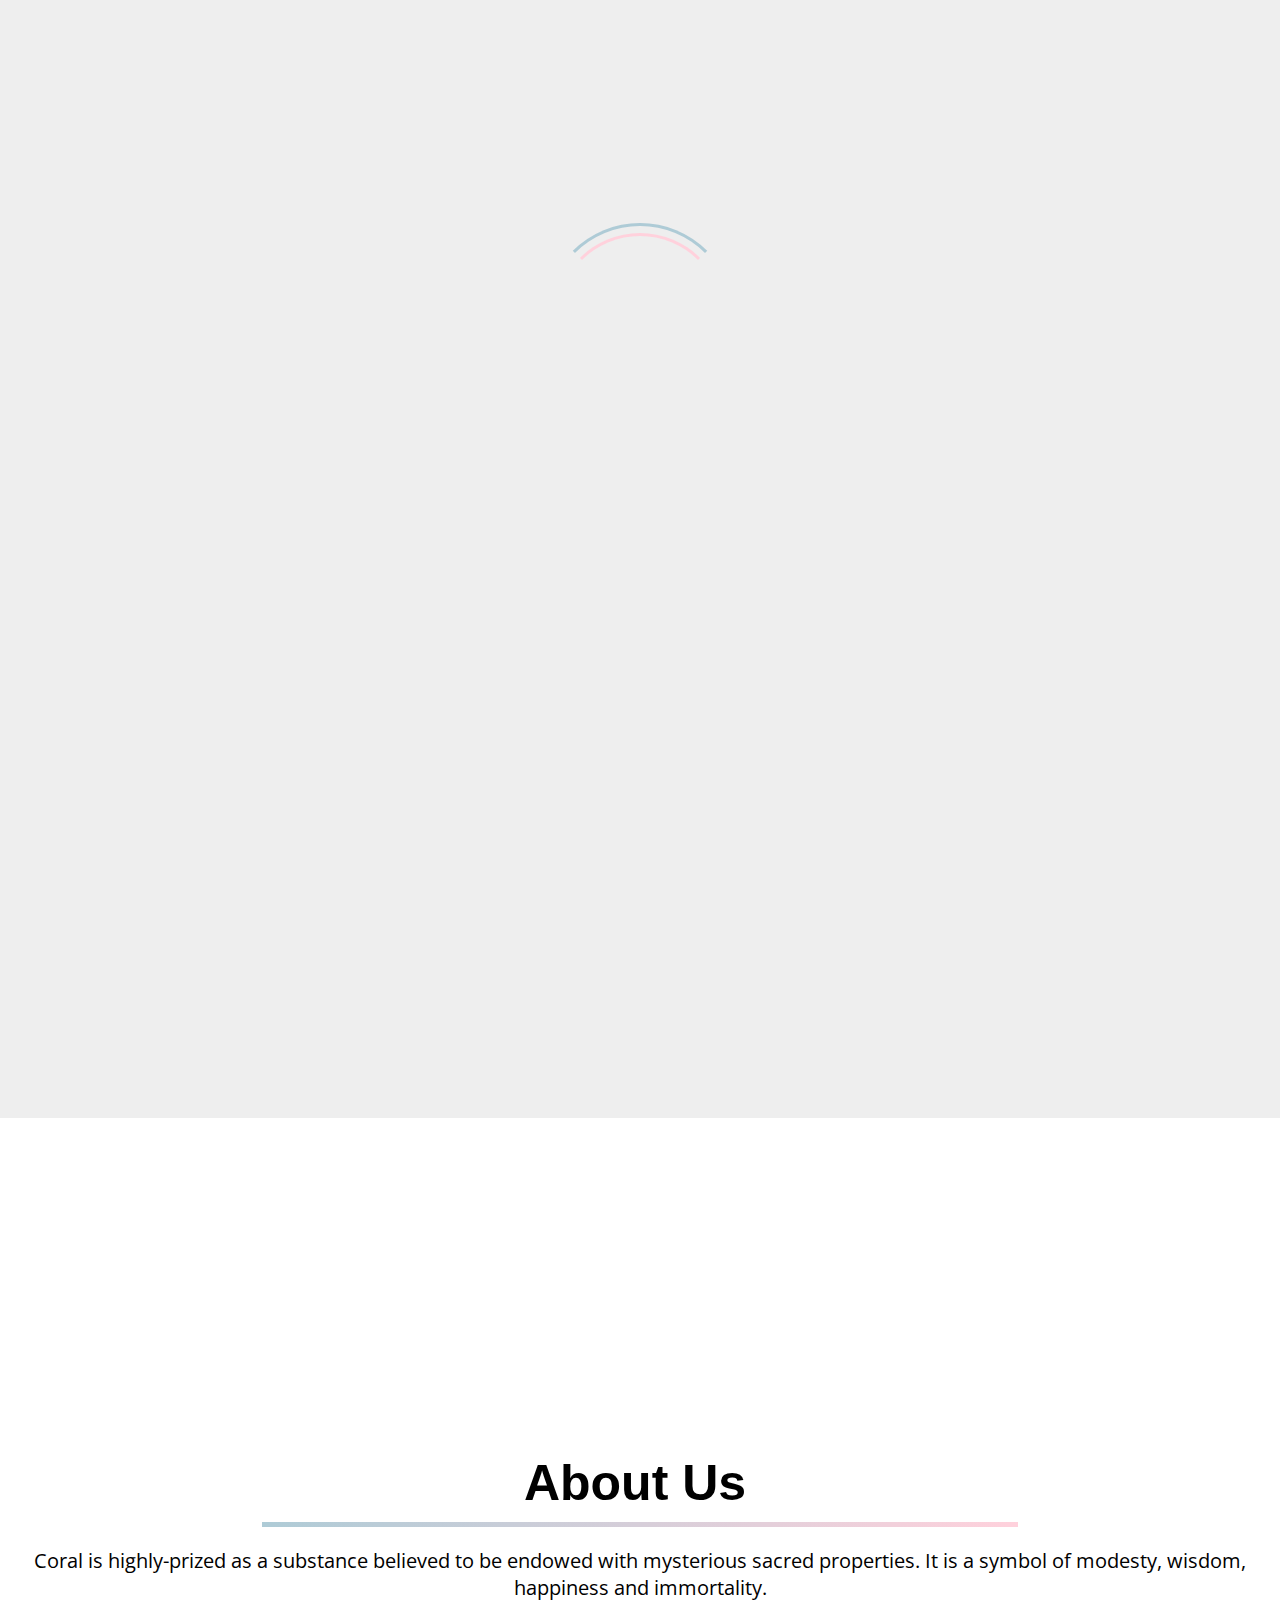
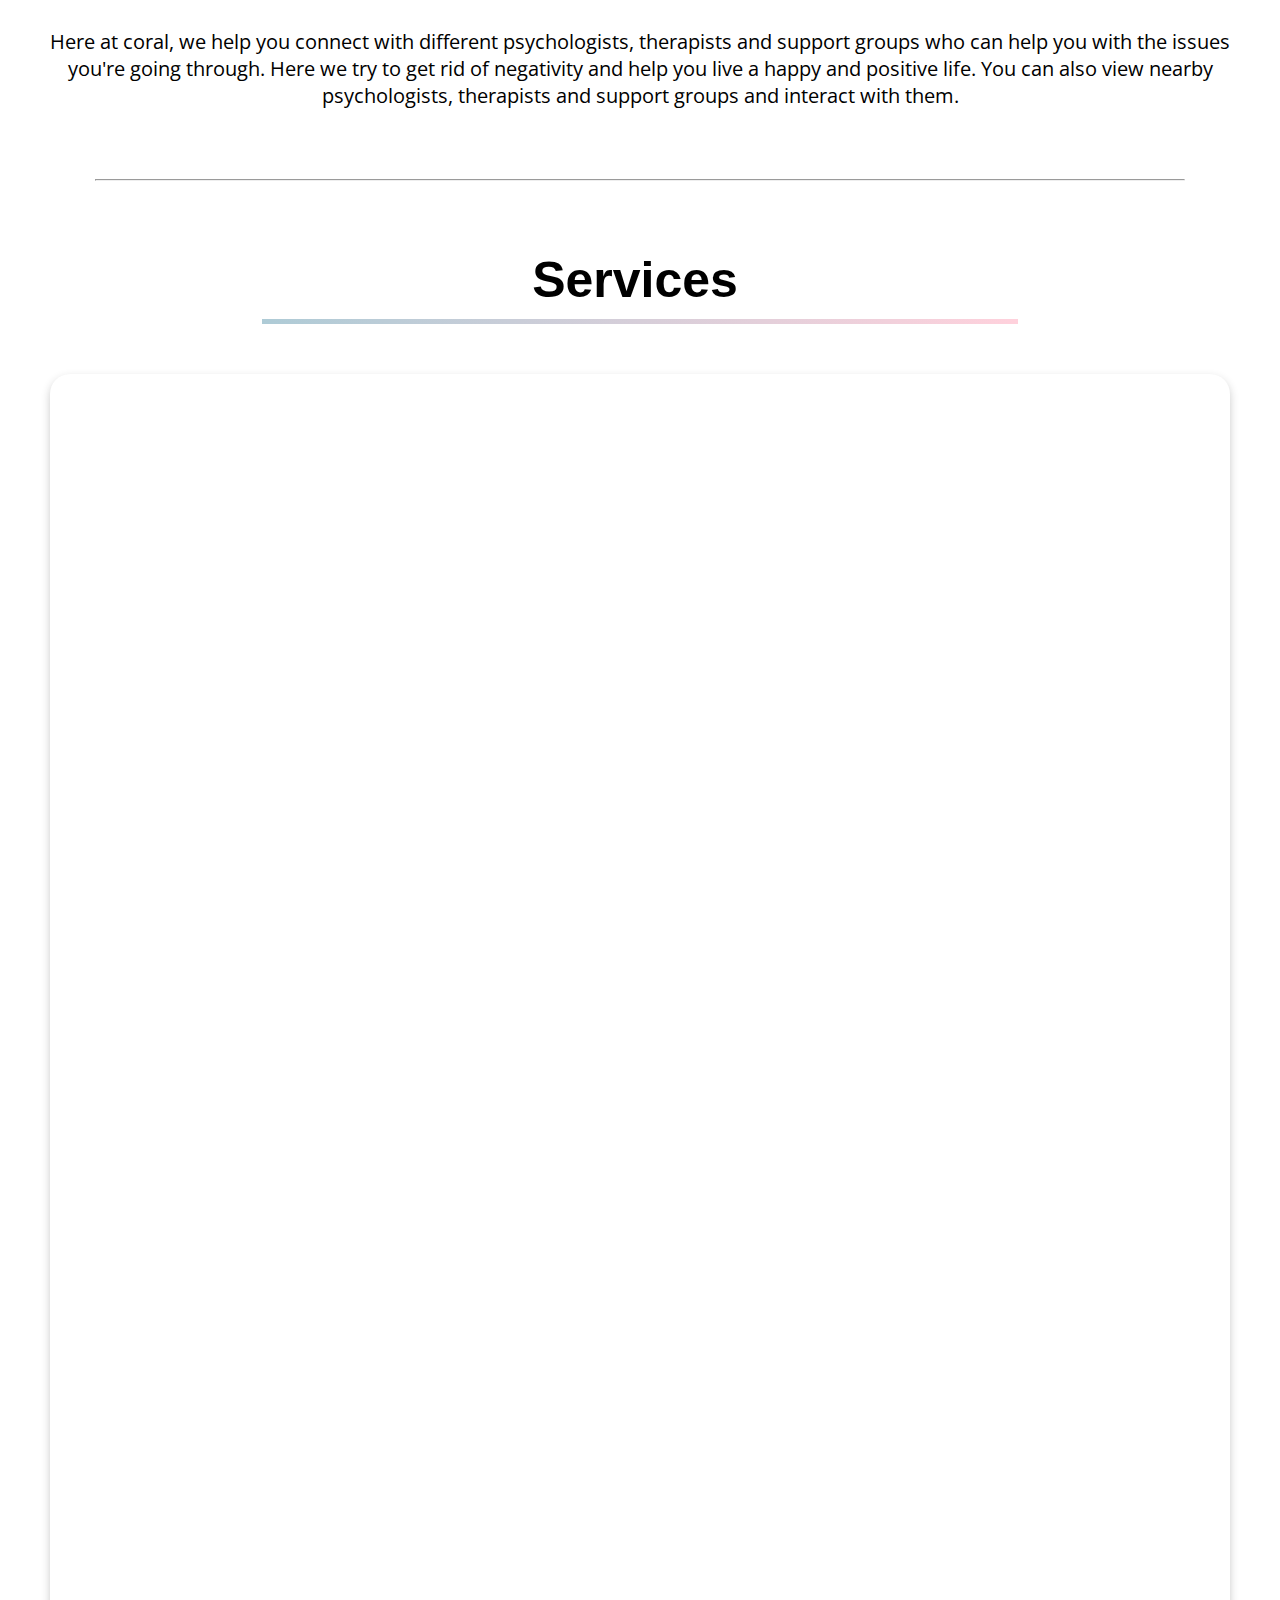
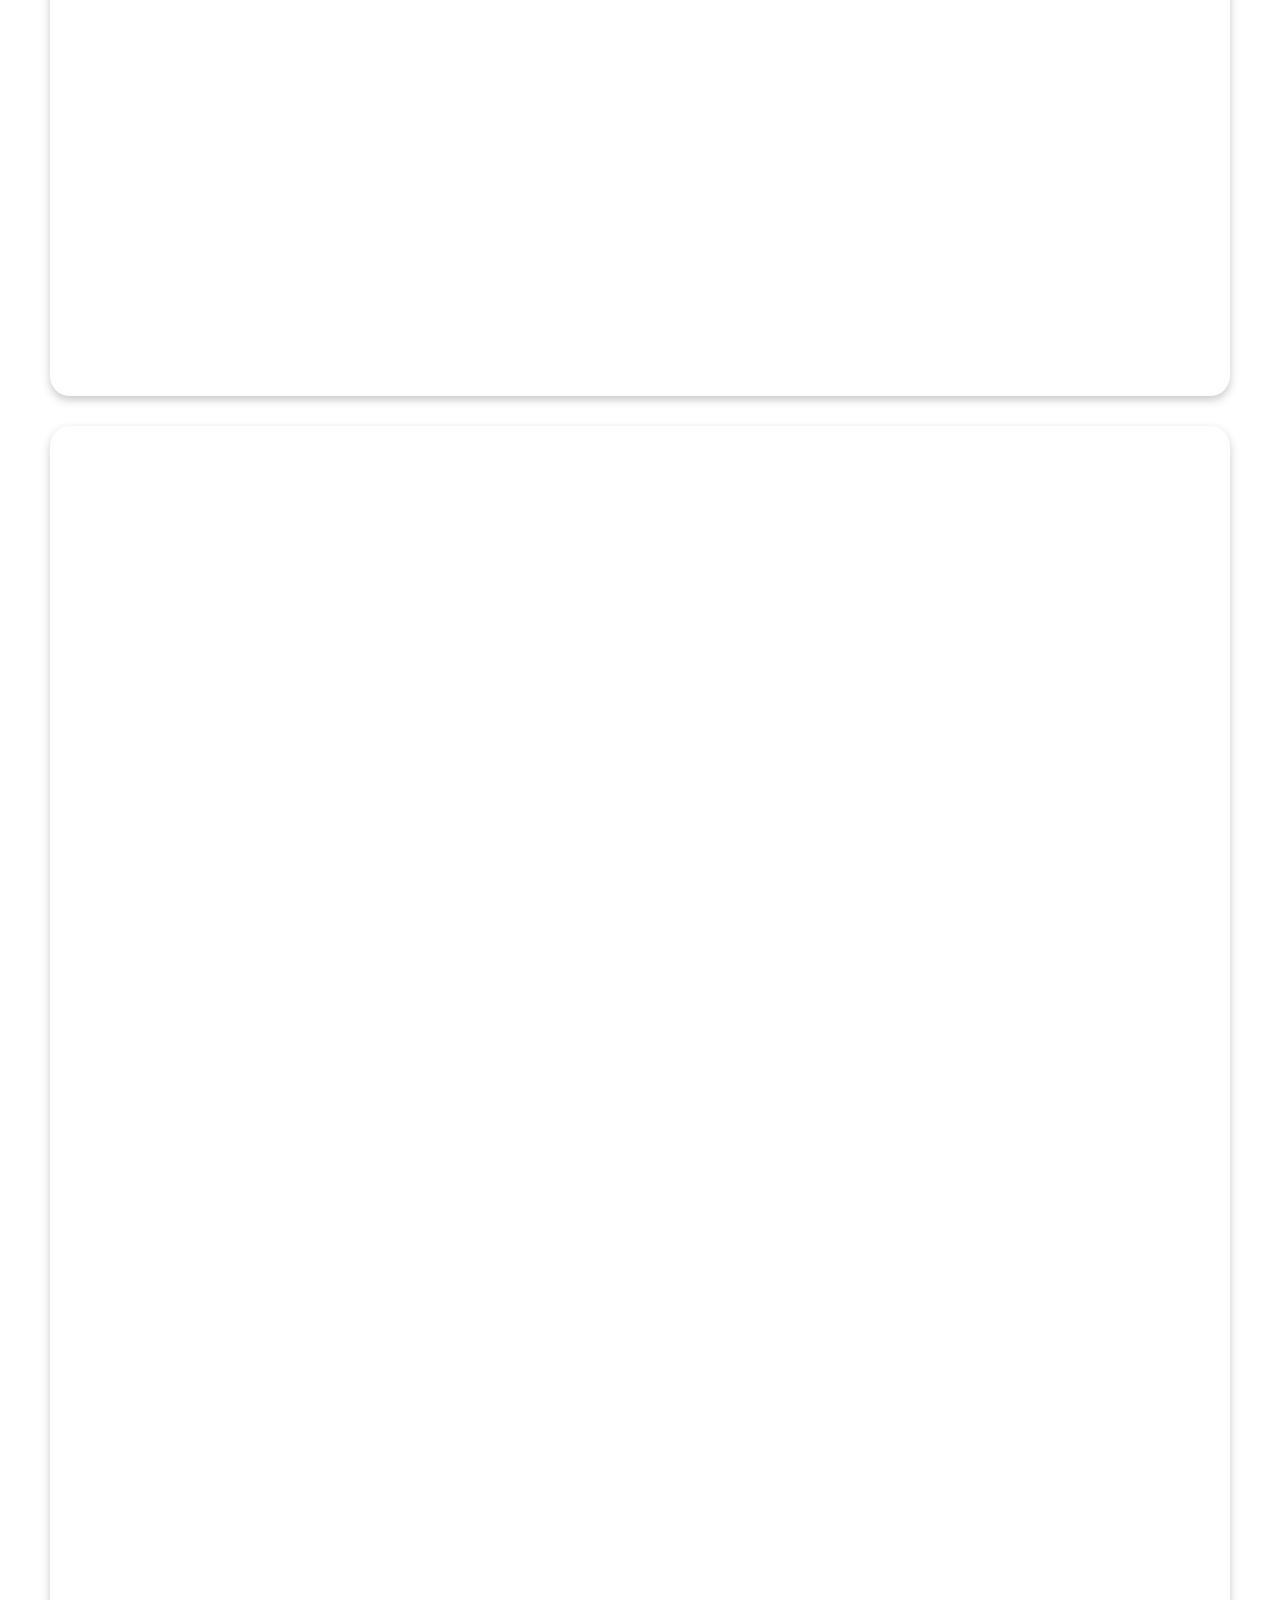
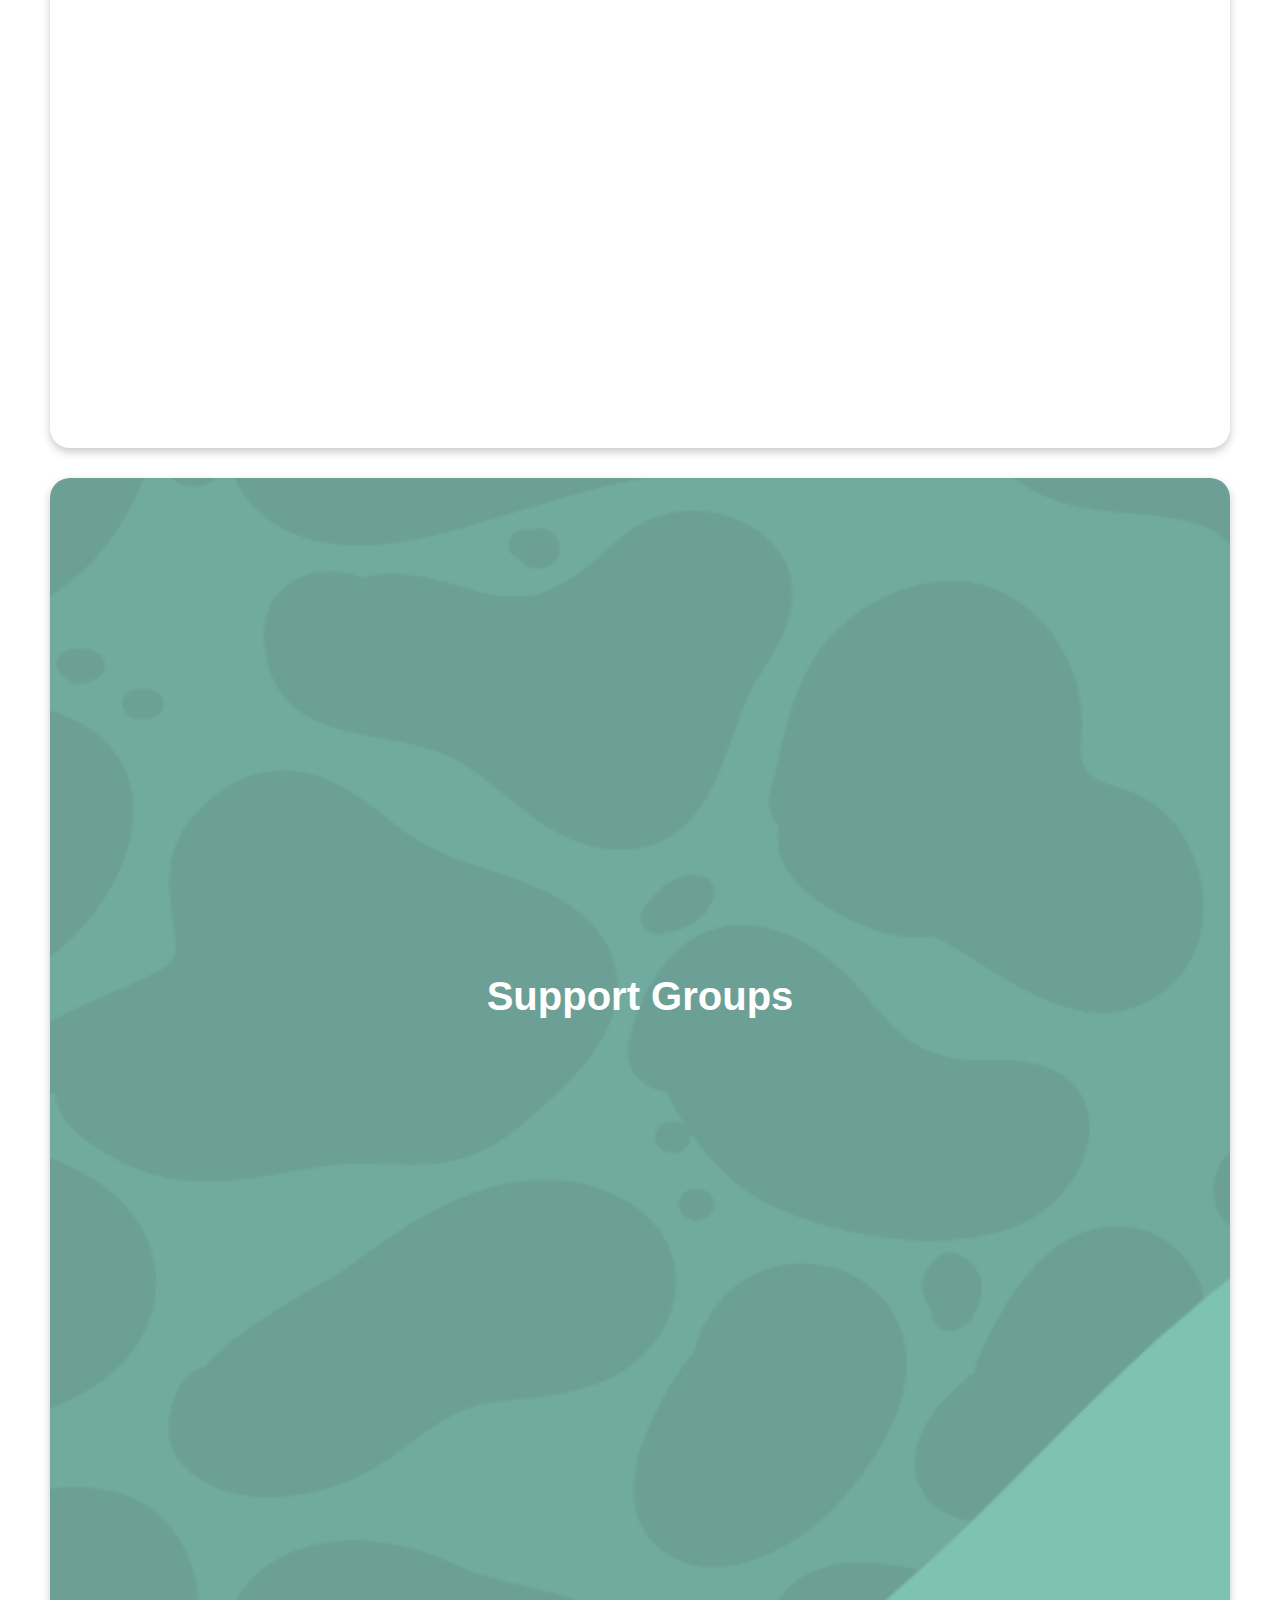
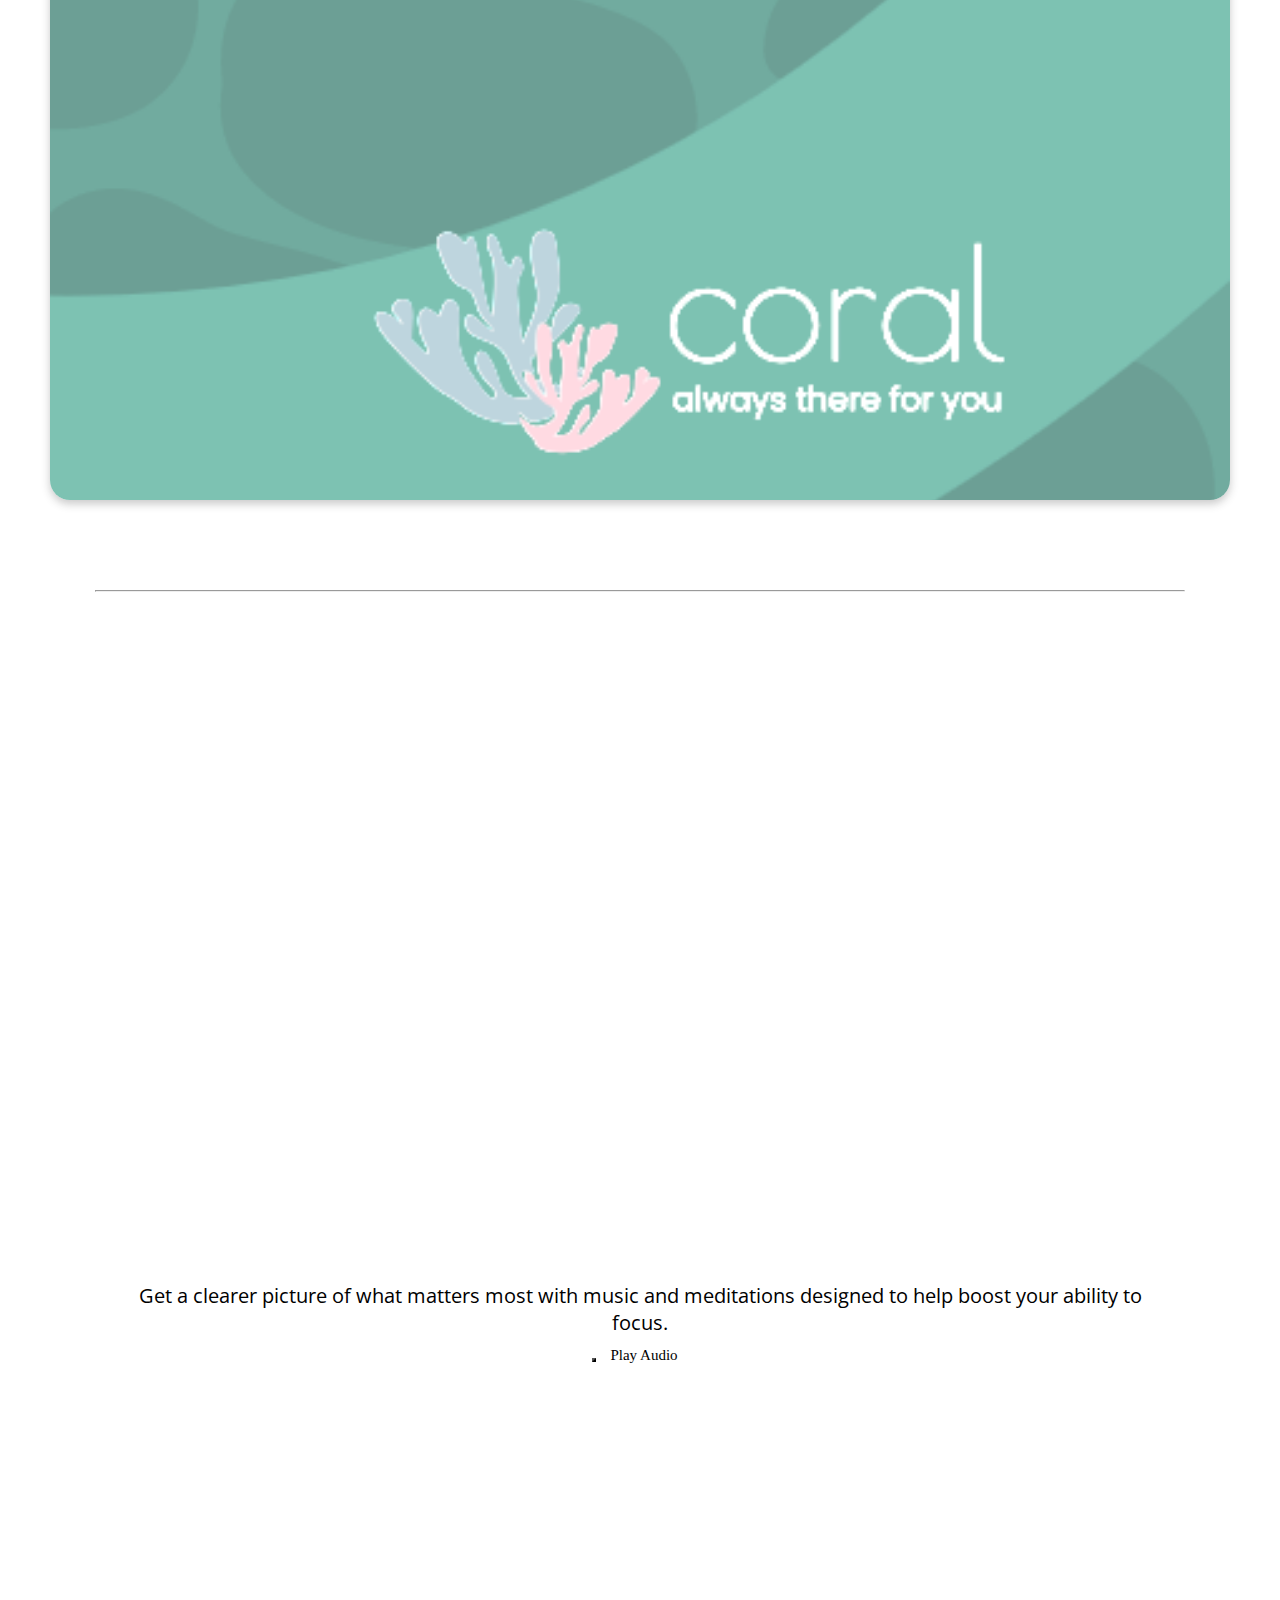
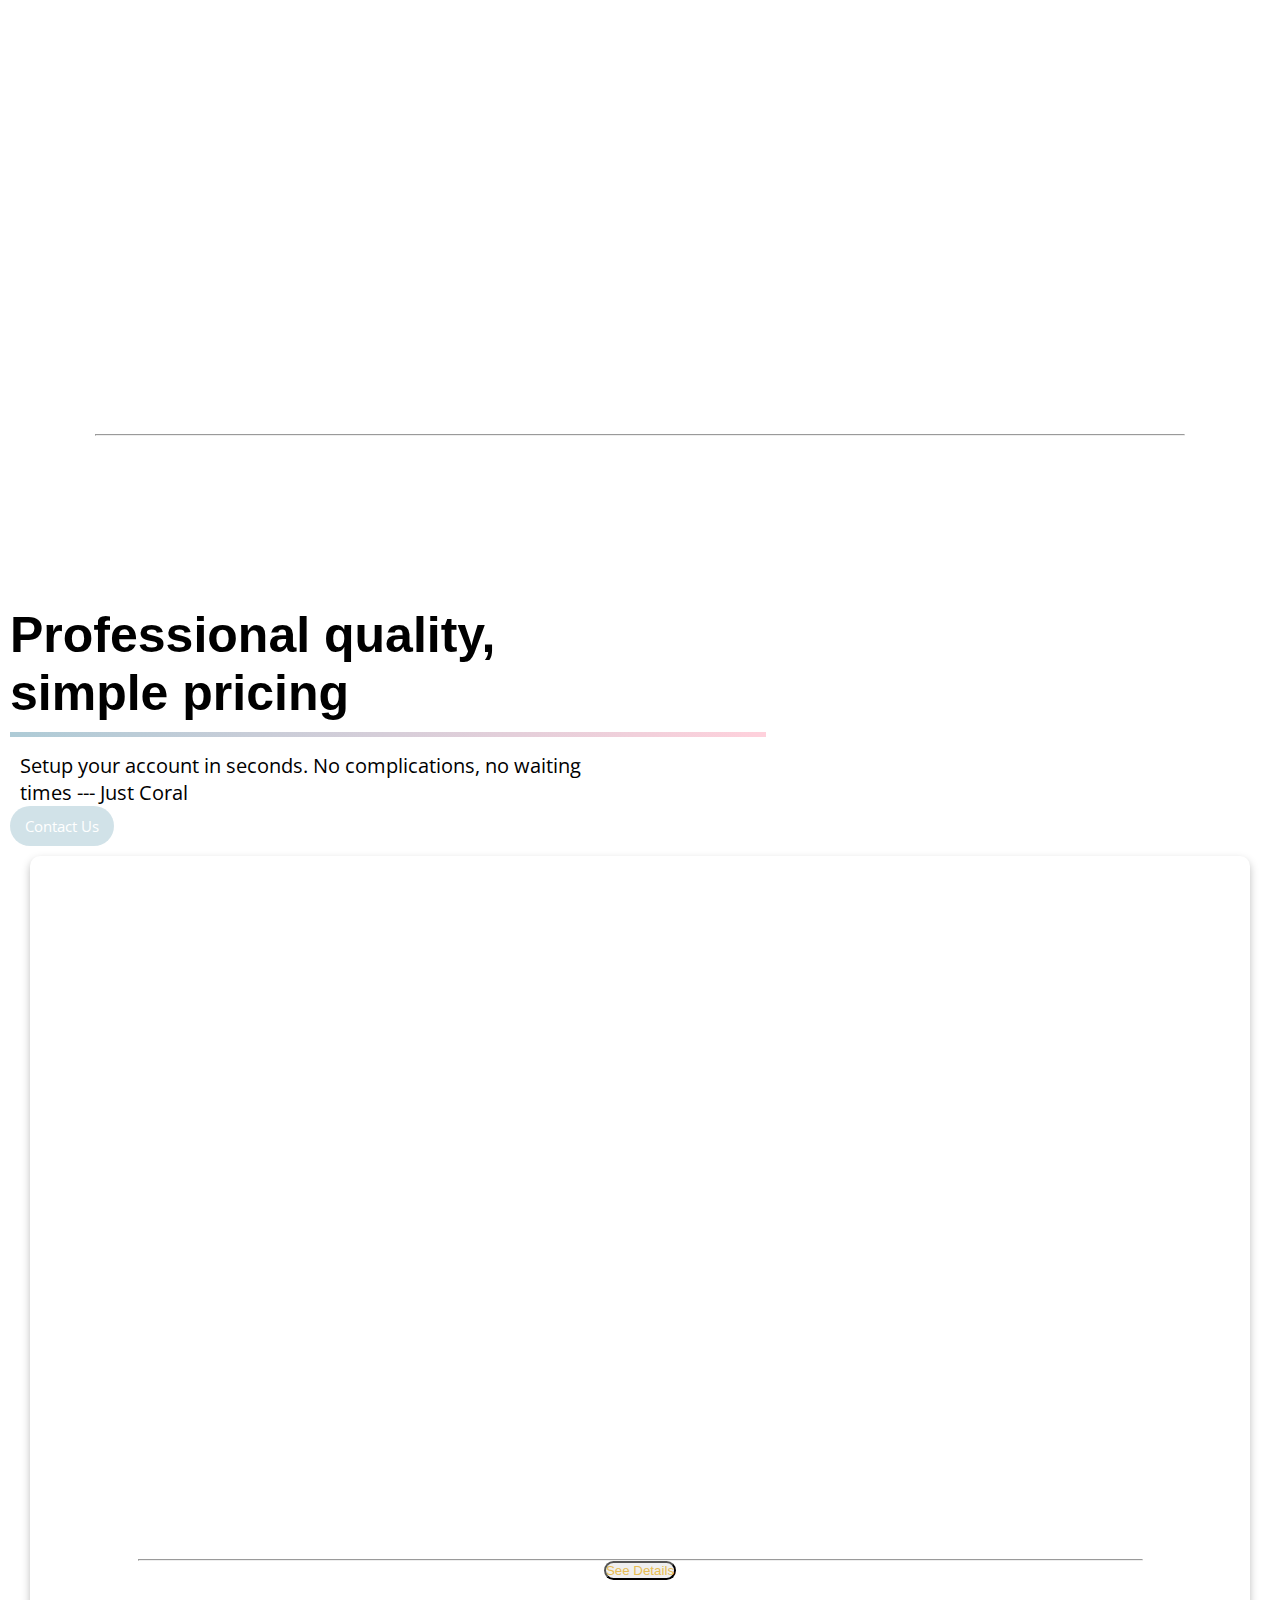
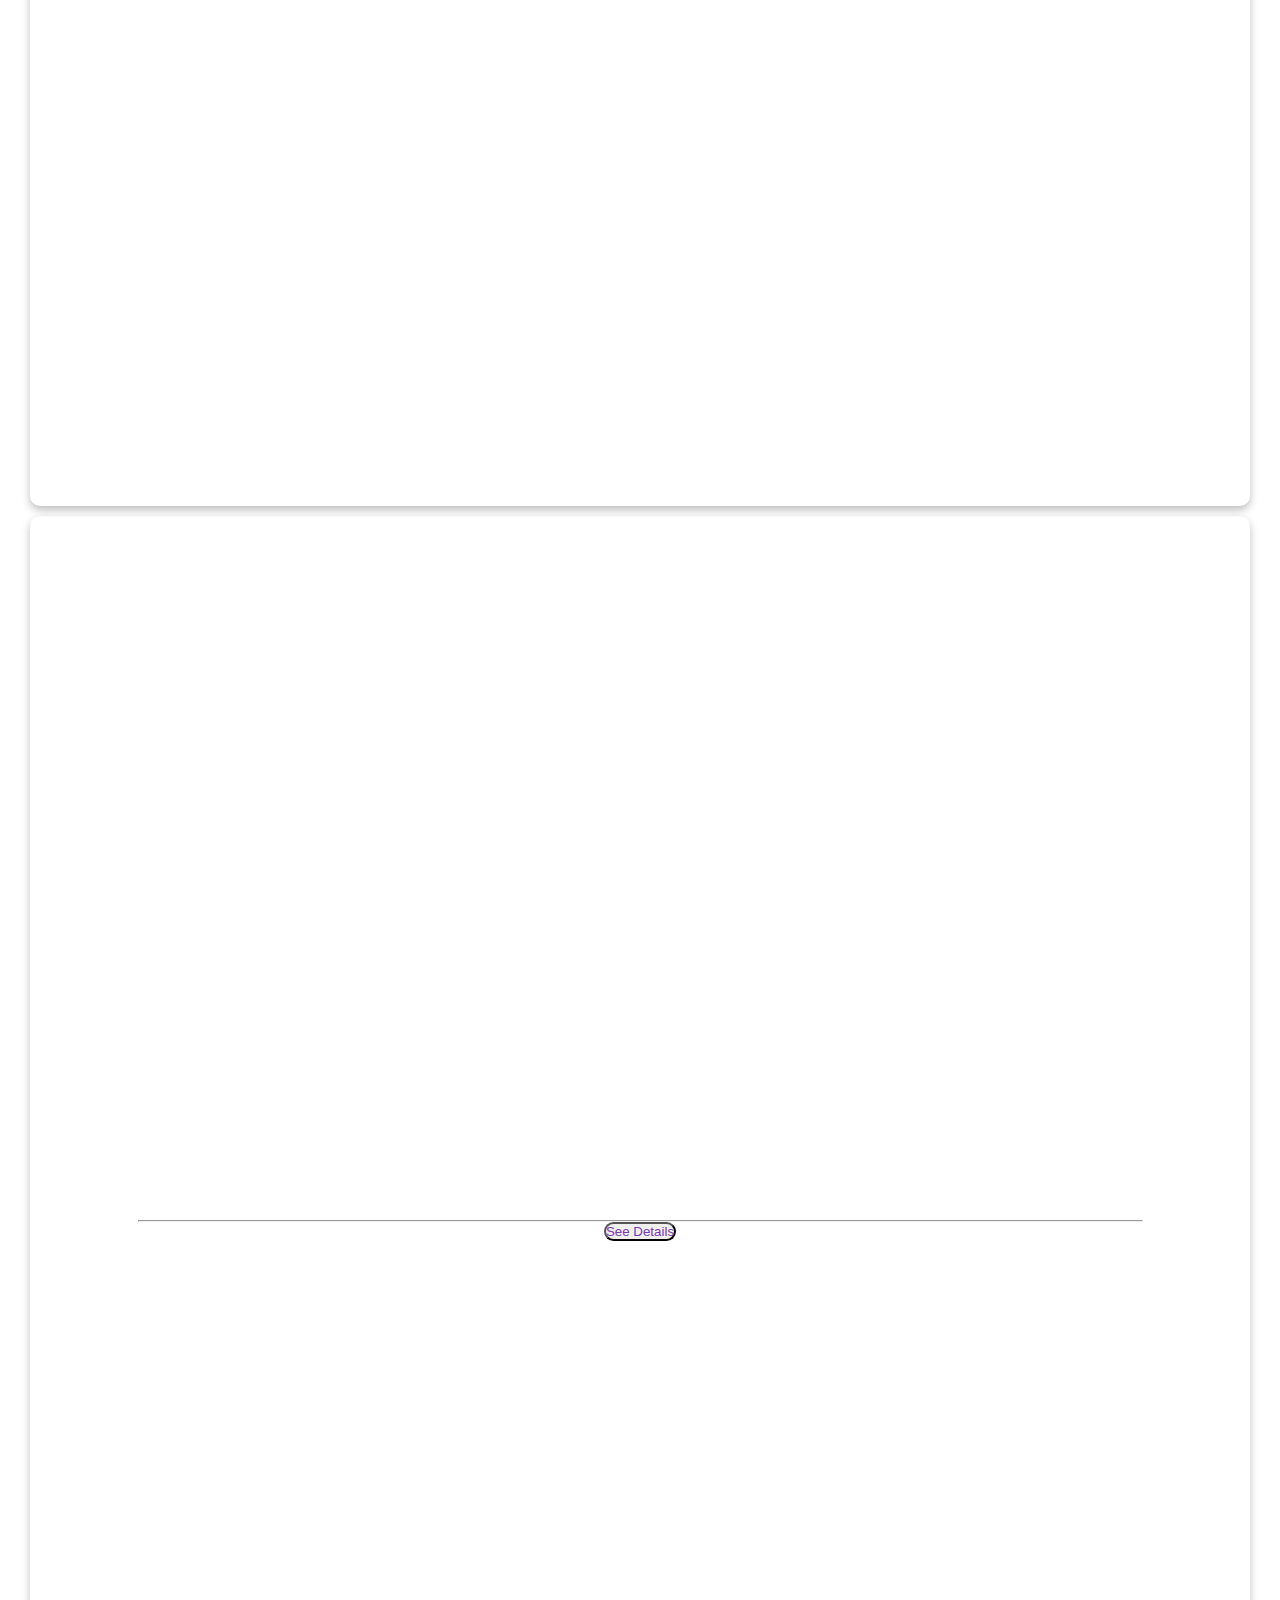
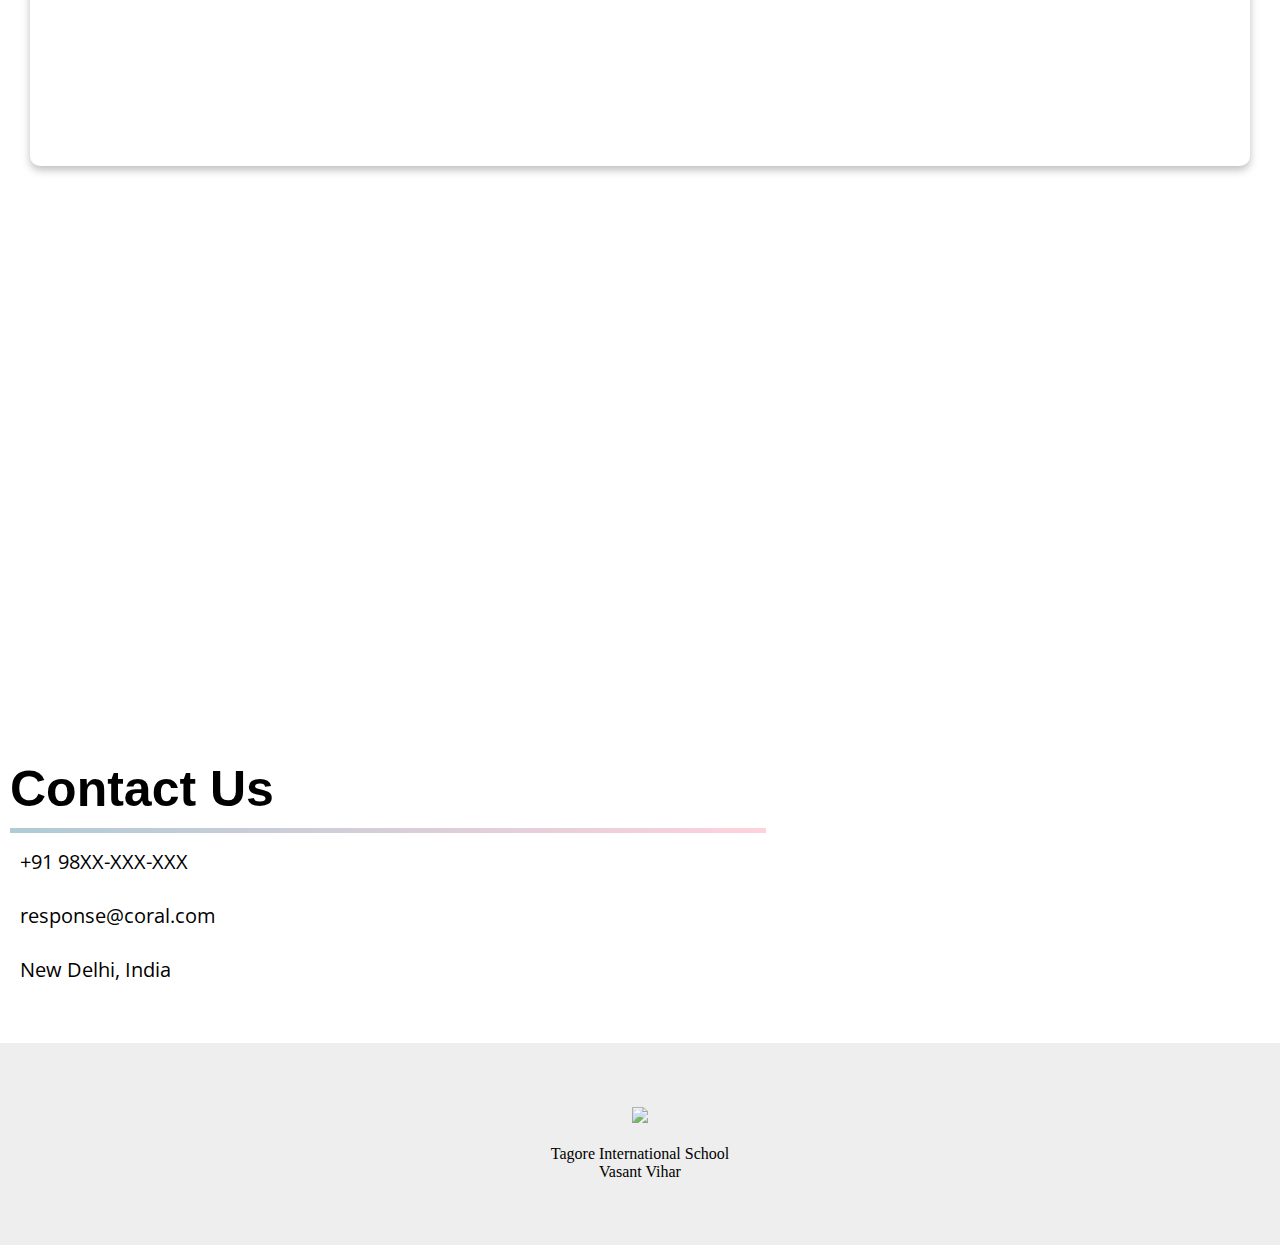
==== index.html @ d08f8c26 "Add files via upload" ====
<!DOCTYPE html>
<html>

<meta name="viewport" content="width=device-width, initial-scale=1, shrink-to-fit=no">
<meta charset="utf-8">

<head>

    <title>Coral | Always There For You</title>

    <link rel="preconnect" href="https://fonts.googleapis.com">
    <link rel="preconnect" href="https://fonts.gstatic.com" crossorigin>
    <link
        href="https://fonts.googleapis.com/css2?family=Dosis&family=Open+Sans&family=Poiret+One&family=Raleway&display=swap&family=Poppins&display=swap"
        rel="stylesheet">
    <link rel="stylesheet" href="https://stackpath.bootstrapcdn.com/bootstrap/4.5.0/css/bootstrap.min.css"
        integrity="sha384-9aIt2nRpC12Uk9gS9baDl411NQApFmC26EwAOH8WgZl5MYYxFfc+NcPb1dKGj7Sk" crossorigin="anonymous">
    <link href='main.css' rel='stylesheet' type='text/css'>
    <link rel="icon" href="lib/favicon.png" sizes="26x26" type="image/png">

</head>

<body onload="myFunction()">

    <div class="load" id="load">
        <center>
            <div class="loader-wheel">
            </div>
        </center>
    </div>

    <div class="mainbod" id="mainbod">

        <!-- NAVBAR -->

        <nav class="navbar navbar-expand-lg navbar-light fixed-top" id="navbar">
            <a href="#home" class="nav-img navbar-brand"><img src="lib/nav-logo.png"></a>
            <button class="navbar-toggler" type="button" data-toggle="collapse" data-target="#navbarTogglerDemo01"
                aria-controls="navbarTogglerDemo01" aria-expanded="false" aria-label="Toggle navigation">
                <span class="navbar-toggler-icon"></span>
            </button>
            <div class="collapse navbar-collapse" id="navbarTogglerDemo01">
                <ul class="navbar-nav mr-auto mt-2 mt-lg-0">
                    <li class="nav-item">
                        <a class="nav-link" href="#about">About Us</a>
                    </li>
                    <li class="nav-item">
                        <a class="nav-link" href="#services">Services</a>
                    </li>
                    <li class="nav-item">
                        <a class="nav-link" href="#contact">Contact Us</a>
                    </li>
                    <li class="nav-item">
                        <a class="nav-link" href="diagnosis.html">Take our Diagnosis Test</a>
                    </li>
                    <li class="nav-item">
                        <a class="nav-link" href="#">Suicide Hotline: +91-9152987821</a>
                    </li>
                </ul>
            </div>
        </nav>

        <a class="sr-only sr-only-focusable" href="#sidenav">Skip to navigation bar</a>
        <a class="sr-only sr-only-focusable" href="#home">Skip to main content</a>
        <a class="sr-only sr-only-focusable" href="#end">Skip to footer</a>

        <!-- HOME -->

        <div class="jarallax home" data-jarallax data-speed="1" id="home">
            <img class="jarallax-img" src="lib/home-texture.svg" style="opacity: 0.8;">
            <div class="row">
                <div class="col-md-5">
                    <div class="home-box">
                        <img class="home-logo" src="lib/home-logo.png">
                    </div>
                </div>
            </div>
        </div>

        <!-- ABOUT -->

        <div class="section about" id="about">
            <div class="row">
                <div class="col-md-2"></div>
                <div class="col-md-8 align-center">
                    <h1 class="section-title">About Us</h1>
                    <center>
                        <div class="section-hr"></div>
                    </center>
                    <p class="section-text">Coral is highly-prized as a substance believed to be endowed with mysterious
                        sacred properties. It is a symbol of modesty, wisdom, happiness and immortality. <br><br>Here at
                        coral, we help you connect with different psychologists, therapists and support groups who can
                        help you with the issues you're going through. Here we try to get rid of negativity and help you
                        live a happy and positive life. You can also view nearby psychologists, therapists and support
                        groups and interact with them.</p>
                </div>
                <div class="col-md-2"></div>
            </div>
        </div>

        <center>
            <hr>
        </center>

        <!-- SERVICES -->

        <div class="section services" id="services">
            <div class="row">
                <div class="col-md-1"></div>
                <div class="col-md-10 align-center">
                    <h1 class="section-title">Services</h1>
                    <center>
                        <div class="section-hr"></div>
                    </center>
                    <div class="row">
                        <div class="col-md-4">
                            <a href="psych.html">
                                <div class="pysch-box service">
                                    <h1>Psychologist</h1>
                                </div>
                            </a>
                        </div>
                        <div class="col-md-4">
                            <a href="phys.html">
                                <div class="phys-box service">
                                    <h1>Physiotherapy</h1>
                                </div>
                            </a>
                        </div>
                        <div class="col-md-4">
                            <a href="grp.html">
                                <div class="grp-box service">
                                    <h1>Support Groups</h1>
                                </div>
                            </a>
                        </div>
                    </div>
                </div>
                <div class="col-md-1"></div>
            </div>
        </div>

        <center>
            <hr>
        </center>


        <!-- TRY -->

        <div class="section try" id="try">
            <div class="row">
                <div class="col-md-1"></div>
                <div class="col-md-10 align-center">

                    <div class="row">
                        <div class="col-md-2 ui-1"></div>
                        <div class="col-md-8 try-box">
                            <p class="section-text">
                                Get a clearer picture of what matters most with music and meditations designed to help
                                boost your ability to focus.
                            </p>
                            <audio hidden id="try-audio">
                                <source src="lib/try.mp3">
                            </audio>
                            <button type="button" class="btn try-pbtn" onclick="play()" id="play-btn"><i
                                    class="fal fa-play"></i></button> <span class="try-txt">Play Audio</span>
                        </div>
                        <div class="col-md-2 ui-2"></div>
                    </div>

                </div>
                <div class="col-md-1"></div>
            </div>
        </div>

        <center>
            <hr>
        </center>

        <!-- SUBSCRIPTION PLANS -->

        <div class="section subscription" id="subscription">
            <div class="row">
                <div class="col-md-1"></div>
                <div class="col-md-5 subscription-txt align-left">
                    <h1 class="section-title">Professional quality, <br> simple pricing</h1>
                    <div class="section-hr left"></div>
                    <p class="section-text">
                        Setup your account in seconds. No complications, no waiting <br>times --- Just Coral
                    </p>
                    <a href="#contact" class="quiz-link">
                        Contact Us
                    </a>
                </div>
                <div class="col-md-5">
                    <div class="row">
                        <div class="col-md-6">
                            <div class="free-box cost-plan">
                                <h2>Starter Plan</h2>
                                <h1>Free</h1>
                                <h4>&#8203;</h4>
                                <center>
                                    <hr>
                                </center>
                                <button type="button" class="btn btn-light details">See Details</button>

                            </div>
                        </div>
                        <div class="col-md-6">
                            <div class="premier-box cost-plan">
                                <h2>Premier Plan</h2>
                                <h1>₹199</h1>
                                <h4>/month</h4>
                                <center>
                                    <hr>
                                </center>
                                <button type="button" class="btn btn-light details">See Details</button>

                            </div>
                        </div>
                    </div>
                </div>
                <div class="col-md-1"></div>
            </div>
        </div>

        <!-- CONTACT -->

        <div class="section contact" id="contact">
            <div class="row">
                <div class="col-md-6">
                    <iframe
                        src="https://www.google.com/maps/embed?pb=!1m18!1m12!1m3!1d112121.79579458157!2d77.09765305683456!3d28.57558414699607!2m3!1f0!2f0!3f0!3m2!1i1024!2i768!4f13.1!3m3!1m2!1s0x390d1da64b31037f%3A0x9fe8114b5940d45c!2sTagore%20International%20School!5e0!3m2!1sen!2sin!4v1595779639685!5m2!1sen!2sin"
                        width="100%" height="100%" frameborder="0" style="border:0;" allowfullscreen=""
                        aria-hidden="false" tabindex="0"></iframe>
                </div>
                <div class="col-md-4 align-left">
                    <h1 class="section-title">Contact Us</h1>
                    <div class="section-hr left"></div>
                    <p class="section-text">
                        <i class="fal fa-phone"></i> +91 98XX-XXX-XXX<br><br>
                        <i class="fal fa-envelope"></i> response@coral.com<br><br>
                        <i class="fal fa-map-marked-alt"></i> New Delhi, India<br>
                    </p>
                </div>
                <div class="col-md-2"></div>
            </div>
        </div>

        <!-- FOOTER -->

        <div class="footer">
            <div class="row">
                <div class="col-md-3"></div>
                <div class="col-md-6">
                    <a href="#home" class="img-footer"><img src="lib/logo.png" placeholder="Coral"></a>
                </div>
                <div class="col-md-3"></div>
            </div>
            <div class="fdiv">
                <br>
                Tagore International School<br>
                Vasant Vihar
            </div>
        </div>

    </div>

    <script src="https://code.jquery.com/jquery-3.5.1.slim.min.js"
        integrity="sha384-DfXdz2htPH0lsSSs5nCTpuj/zy4C+OGpamoFVy38MVBnE+IbbVYUew+OrCXaRkfj" crossorigin="anonymous">
    </script>
    <script src="https://cdn.jsdelivr.net/npm/popper.js@1.16.0/dist/umd/popper.min.js"
        integrity="sha384-Q6E9RHvbIyZFJoft+2mJbHaEWldlvI9IOYy5n3zV9zzTtmI3UksdQRVvoxMfooAo" crossorigin="anonymous">
    </script>
    <script src="https://stackpath.bootstrapcdn.com/bootstrap/4.5.0/js/bootstrap.min.js"
        integrity="sha384-OgVRvuATP1z7JjHLkuOU7Xw704+h835Lr+6QL9UvYjZE3Ipu6Tp75j7Bh/kR0JKI" crossorigin="anonymous">
    </script>
    <script src="https://unpkg.com/jarallax@1/dist/jarallax.min.js"></script>
    <script src="index.js"></script>
    <script src="fontawesome.js"></script>

</body>

</html>
---- main.css ----
/* VARIABLES */

:root {
    --primary-color: #aecbd6;
    --primary-color-half: #aecbd690;
    --secondary-color: #ffd1dc;
    --secondary-color-half: #ffd1dc82;
    --lighter-bg-color: #eee;
    --nav-bg-color: rgb(30, 30, 30);
    --font-color: #000;
    --bg-color: #fff;
    --switch-bg-color: rgba(0, 0, 0, 0.15);
    --loader-bg-color: #ffffff;
    --overlay-color: rgba(255, 255, 255, 0.1);
    --scroll-bg-color: #eee;
    --scroll-fg-color: #ccc;
    --moon: block;
    --sun: none;
    --invert: invert(0%);
    --logo-text: url(lib/logo-text.png);
}

/* PREREQUISITES */

@font-face {
    font-family: 'apercu';
    src: url('lib/font.otf');
  }

* {
    margin: 0px;
    padding: 0px;
    outline: none !important;
}

html {
    margin: 0px;
    scroll-behavior: smooth !important; 
}

::scrollbar {
    width: 10px;
}

::-webkit-scrollbar {
    width: 10px;
}

::-moz-scrollbar {
    width: 10px;
}

::-o-scrollbar {
    width: 10px;
}

::scrollbar-track {
    background-color: var(--scroll-bg-color);
}

::-webkit-scrollbar-track {
    background-color: var(--scroll-bg-color);
}

::-moz-scrollbar-track {
    background-color: var(--scroll-bg-color);
}

::-o-scrollbar-track {
    background-color: var(--scroll-bg-color);
}

::scrollbar-thumb {
    background-color: var(--scroll-fg-color);
}

::-webkit-scrollbar-thumb {
    background-color: var(--scroll-fg-color);
}

::-moz-scrollbar-thumb {
    background-color: var(--scroll-fg-color);
}

::-o-scrollbar-thumb {
    background-color: var(--scroll-fg-color);
}

::-moz-selection {
    color: #fff;
    background-color: var(--primary-color);
}

::-webkit-selection {
    color: #fff;
    background-color: var(--primary-color);
}

::selection {
    color: #fff;
    background-color: var(--primary-color);
}

body {
    overflow-x: hidden;
    background-color: var(--bg-color);
    transition: 0.25s;
}

hr {
    width: 85%;
    border-color: var(--lighter-bg-color);
    transition: 0.4s !important;
}

.align-right {
    text-align: right !important;
}

.align-left {
    text-align: left !important;
}

.align-center {
    text-align: center !important;
}

.right {
    float: right !important;
}

.left {
    float: left !important;
}

a {
    text-decoration: none;
    color: var(--secondary-color);
    opacity: 0.8;
    transition: 0.25s;
}

a:hover {
    text-decoration: none;
    color: var(--secondary-color);
    opacity: 1;
}

/* LOADER */

.load {
    height: 100%;
    width: 100%;
    background-color: var(--lighter-bg-color);
    padding-top: 17%;
    z-index: 999999;
    position: fixed;
    transition: 1s ease-in-out;
}

.loader-wheel {
    display: block;
    position: relative;
    background-image: url(lib/logo.svg);
    background-size: 60%;
    background-position: center;
    background-repeat: no-repeat;
    height: 200px;
    width: 200px;
    animation: scale 1.5s linear infinite;
}

.loader-wheel:after {
    content: "";
    position: absolute;
    border-radius: 50%;
    border: 3px solid transparent;
    border-top-color: var(--primary-color);
    top: 5px;
    left: 5px;
    right: 5px;
    bottom: 5px;
    animation: spin 1.5s linear infinite;
}

.loader-wheel::before {
    content: "";
    position: absolute;
    border-radius: 50%;
    border: 3px solid transparent;
    border-top-color: var(--secondary-color);
    animation: spin 1s linear infinite;
    top: 15px;
    left: 15px;
    right: 15px;
    bottom: 15px;
}

/* NAVBAR */

.navbar {
    transition: 0.25s;
    z-index: 21;
}

.navbar a {
    transition: 0.25s;
    margin: 10px;
    color: #000;
    opacity: 0.8;
}

.navbar a:hover {
    opacity: 1;
}

.navbar {
    background-color: transparent;
}

.login-nav {
    background-color: transparent;
}

.quiz-nav {
    background-color: transparent;
}

.login-nav i {
    font-size: 40px;
    color: var(--secondary-color);
}

.bak {
   cursor: pointer;
}                                             

.nav-img {
    padding: 0px !important;
    margin: 0px !important;
    float: left !important;
    transition: 0.4s;
    height: 70px;
}

.nav-img img {
    height: 100%;
}

/* HOME */

.home {
    height: 100vh;
    color: #fff;
    padding: 14% 80px;
}

.login {
    background-color: var(--bg-color);
    margin-top: 8%;
    box-shadow: 0px 4px 8px 0px rgba(0, 0, 0, 0.6);
    color: var(--font-color);
    transition: 0.25s;
}

.quiz {
    background-color: var(--bg-color);
    margin-top: 8%;
    box-shadow: 0px 4px 8px 0px rgba(0, 0, 0, 0.26);
    color: var(--font-color);
    transition: 0.25s;
    border-radius: 20px;
    padding: 50px;
}

.register {
    background-color: var(--bg-color);
    margin-top: 5%;
    box-shadow: 0px 4px 8px 0px rgba(0, 0, 0, 0.6);
    color: var(--font-color);
    transition: 0.25s;
}

.back-grad {
    height: 100vh;
}

.back-quiz {
    height: 100vh;
}

.home-box {
    background-color: #fff;
    border-radius: 20px;
    padding: 20px;
    width: fit-content;
    box-shadow: 0px 4px 8px 0px rgba(0, 0, 0, 0.2);
}

.back-grad::before {
    position: absolute;
    background-repeat: no-repeat;
    background-size: cover;
    background-position: top;
    background-image: linear-gradient(to right, var(--primary-color) 0%, var(--secondary-color)100%);
    background-attachment: fixed;
    content: "";
    height: 100%;
    width: 100%;
    z-index: -1;
    transition: 0.4s;
    position: fixed;
}

.back-quiz::before {
    position: absolute;
    background-repeat: no-repeat;
    background-size: cover;
    background-position: top;
    background-image: url(lib/quizbg.png);
    background-attachment: fixed;
    content: "";
    height: 100%;
    width: 100%;
    z-index: -1;
    transition: 0.4s;
    position: fixed;
}

.user-home {
    height: 60%;
}

.user-home .home-logo {
    width: 40%;
}

.home-logo {
    width: 100%;
}

.user-home .row {
    padding-top: 8%;
}

.user-home .home-text h1 {
    font-size: 100;
}

.subpage-home {
    height: 70%;
}

.subpage-home::after, .user-home::after {
    background: none !important;
}

.home-text {
    padding: 20px;
}

.home-text h1 {
    font-size: 130px;
    font-family: 'Poiret One', sans-serif;
}

.home-text h5 {
    font-size: 20px;
    font-family: 'Poppins', sans-serif;
    padding-left: 10px;
}

/* SECTIONS */

.section {
    z-index: 1;
    background-color: var(--bg-color);
    color: var(--font-color);
    transition: 0.4s;
    padding: 50px 0px;
}

.section-hr {
    height: 5px;
    width: 60%;
    background-image: linear-gradient(to right, var(--primary-color), var(--secondary-color));
}

.section .row {
    padding: 10px;
}

h3.section-title {
    font-size: 35px;
}

.grp-img {
    width: 100%;
}

.section-title {
    font-family: 'apercu', sans-serif;
    font-weight: 800;
    font-size: 50px;
    padding: 10px 10px 10px 0px;
    color: var(--font-color);
}

.quiz-link {
    font-family: 'Open Sans', sans-serif;
    font-size: 15px;
    padding: 10px 15px;
    opacity: 1;
    background: var(--primary-color-half) !important;
    color: #fff;
    border-radius: 20px;
    transition: 0.5s;
    margin: 15px auto;
    border: none;
}

.quiz-link:hover {
    background: var(--primary-color) !important;
    color: #fff;
    box-shadow: 0 4px 8px 0 var(--primary-color-half);
}

.login-form {
    padding: 50px;
}

.service-about {
    padding: 150px 0px;
}

input[type=text], input[type=email], input[type=password], textarea {
    border: transparent solid 2px;
    border-bottom-color: var(--primary-color);
    padding: 10px;
    width: 80%;
    transition: 0.25s;
    margin: 10px auto;
    background: none;
    color: var(--font-color);
}

#submitb {
    background: var(--primary-color-half);
    color: #fff;
    border-radius: 10px;
    padding: 10px 20px;
    transition: 0.5s;
    margin: 5px auto;
    border: none;
}

#submitb:hover{
    background: var(--primary-color);
    color: #fff;
}

input[type="text"]:focus-within, input[type="password"]:focus-within, input[type="email"]:focus-within, textarea:focus-within {
    border: transparent solid 2px;
    border-bottom-color: var(--secondary-color);
    width: 90%;
}

.try-pbtn {
    background: var(--primary-color-half);
    color: #fff;
}

.try-pbtn:hover {
    background: var(--primary-color);
    color: #fff;
}

.quiz input {
    text-align: center;
}

.img-bg-left {
    background-image: url(lib/back.jpg);
    background-position: left;
    background-size: cover;
    min-height: 400px;
}

.img-bg-right {
    background-image: url(lib/back.jpg);
    background-position: right;
    background-size: cover;
    min-height: 400px;
}

.section-text {
    font-family: 'Open Sans', sans-serif;
    font-size: 20px;
    padding: 20px 10px 10px 10px;
}

.section-button {
    border: var(--primary-color) solid 2px;
    background: none;
    border-radius: 30px;
    padding: 10px 20px;
    justify-content: center;
    align-content: center;
    transition: 0.5s;
    text-align: center;
    margin: 5px auto;
    color: var(--font-color);
}

.section-button:hover{
    background: var(--primary-color);
    color: #fff;
    text-decoration: none;
}

.about-logo {
    width: 100%;
    margin: 50px;
}

.music-icon {
    font-size: 100px;
    padding-top: 15vh;
    color: var(--secondary-color);
}

.icon-count {
    font-size: 25px;
    font-family: sans-serif;
}
.user-img {
    width: 100%;
    border-radius: 50%;
    border: 5px solid var(--scroll-fg-color);
    box-shadow: 0 4px 8px 0 rgba(0, 0, 0, 0.6);
    transition: 0.4s;
}

.about .row .col-md-8 img {
    width: 100%;
}

.try-txt {
    margin: 0px 10px;
    font-size: 15px;
}

.more h5 {    
    font-family: 'Raleway', sans-serif;
    font-weight: 500;
    text-transform: uppercase;
    letter-spacing: 2px;
    color: var(--font-color);
    opacity: 0.6;
    transition: 0.4s;
}

.more:hover {
    text-decoration: none;
    color: var(--font-color);
    opacity: 1;
}

.more:hover h5 {
    opacity: 1;
}

.comment_input, .comment {
    background-color: var(--scroll-bg-color);
    padding: 20px;
    border-radius: 25px;
    transition: 0.25s;
    box-shadow: 0px 4px 8px 0px rgba(0, 0, 0, 0.15);
    margin: 20px;
}

.comment_input:hover, .comment:hover {
    box-shadow: 0px 4px 8px 0px rgba(0, 0, 0, 0.4);
}

.ui-1, .ui-2{
    background-image: url("lib/ui2.png");
    background-size: contain;
    background-repeat: no-repeat;
    transform: rotate(-15deg);
    height: 500px;
    z-index: 20;
}

.ui-1 {
    transform: rotate(15deg) translateY(50px);
    background-image: url("lib/ui1.png");
}

.try-box {
    background-image: url("lib/trybg.png");
    border-radius: 20px;
    background-size: cover;
    padding: 100px;
}

/* FEATURES */

.icon-container {
    padding: 25px 50px;
}

.icon {
    font-size: 50px;
    padding: 20px;
    border: var(--primary-color) 2px solid;
    border-radius: 50%;
    color: var(--primary-color);
    width: 100px;
    height: 100px;
    margin: 10px;
    transition: all 0.4s ease-out;
}

a:hover .icon {
    background-color: var(--primary-color);
    color: #fff;
}

.icon-subtitle {    
    font-family: 'Raleway', sans-serif;
    letter-spacing: 1.5px;
    color: var(--font-color);
    transition: 0.4s;
}

.service {
    margin: 30px;
    padding: 40% 20px;
    box-shadow: 0px 4px 8px 0px rgba(0, 0, 0, 0.26);
    height: 70vh;
    background-image: url("lib/psych-bg.png");
    background-repeat: no-repeat;
    background-size: cover;
    background-position: center;
    border-radius: 20px;
    transition: 0.25s;
    transform: translateY(10px);
}

.cost-plan {
    margin: 10px;
    padding: 50% 20px 0px 20px;
    box-shadow: 0px 4px 8px 0px rgba(0, 0, 0, 0.26);
    height: 70vh;
    background-image: url("lib/premier-bg.png");
    background-repeat: no-repeat;
    background-size: cover;
    background-position: center;
    border-radius: 10px;
    color: white;
    text-align: center;
    font-family: 'apercu', sans-serif;
}

.details {
    border-radius: 15px;
}

.subscription-txt {
    padding-top: 100px;
}

.service:hover {
    box-shadow: 0px 4px 8px 0px rgba(0, 0, 0, 0.46);
    transform: translateY(0px);
}

.service h1 {
    color: #fff;
    font-family: 'apercu', sans-serif;
    font-weight: 800;
    font-size: 40px;
}

.phys-box {
    background-image: url("lib/phys-bg.png");
}

.grp-box {
    background-image: url("lib/grp-bg.png");
}

.free-box {
    background-image: url("lib/free-bg.png");
}

.free-box .details {
    color: #E6BC53;
}

.premier-box .details {
    color: #7B39AC;
}

/* CONTACT */

.contact {
    padding-bottom: 0px;
}

.contact .row {
    padding: 0px !important;
}

.contact .row .col-md-4 {
    padding: 50px 10px !important;
}

.contact iframe {
    min-height: 400px;
}

/* QUIZ */


[type="radio"]:checked,
[type="radio"]:not(:checked) {
    position: absolute;
    left: -9999px;
    width: 0;
    height: 0;
    visibility: hidden;
}

.checkbox-tools:checked+label,
.checkbox-tools:not(:checked)+label {
    position: relative;
    display: inline-block;
    padding: 15px;
    width: 70%;
    font-size: 14px;
    line-height: 20px;
    letter-spacing: 1px;
    margin: 0 auto;
    margin-left: 5px;
    margin-right: 5px;
    margin-bottom: 10px;
    text-align: center;
    border-radius: 10px;
    overflow: hidden;
    cursor: pointer;
    -webkit-transition: all 200ms linear;
    transition: all 200ms linear;
    color: #1f497d;
}

.checkbox-tools:not(:checked)+label {
    background-color: #f1f7f9;
    box-shadow: 0 2px 4px 0 rgba(0, 0, 0, 0.1);
}

.checkbox-tools:checked+label {
    background-color: var(--primary-color) !important;
    box-shadow: 0 8px 16px 0 rgba(0, 0, 0, 0.2);
    color: #fff;
}

.checkbox-tools:not(:checked)+label:hover {
    box-shadow: 0 8px 16px 0 rgba(0, 0, 0, 0.2);
}

.checkbox-tools:checked+label .uil,
.checkbox-tools:not(:checked)+label .uil {
    font-size: 24px;
    line-height: 24px;
    display: block;
    padding-bottom: 10px;
}

.checkbox-tools:checked+label {
    background-color: var(--primary-color) !important;
    box-shadow: 0 2px 4px 0 rgba(0, 0, 0, 0.1);
}

/* FOOTER */

.footer {
    padding: 5% 10%;
    text-align: center;
    z-index: 1;
    background-color: var(--lighter-bg-color);
    color: var(--font-color)
}

.footer img {
    transition: 0.4s;
    width: 100%;
}

.img-footer img {
    background-image: var(--logo-text);
    background-size: cover;
    background-repeat: no-repeat;
    background-position: left;
}

/* ANIMATIONS */

@keyframes spin {
    0% {
        transform: rotate(0deg)
    }
    100% {
        transform: rotate(360deg)
    }
}

@-webkit-keyframes spin {
    0% {
        transform: rotate(0deg)
    }
    100% {
        transform: rotate(360deg)
    }
}

@-moz-keyframes spin {
    0% {
        transform: rotate(0deg)
    }
    100% {
        transform: rotate(360deg)
    }
}

@-o-keyframes spin {
    0% {
        transform: rotate(0deg)
    }
    100% {
        transform: rotate(360deg)
    }
}

@keyframes scale {
    0%, 100% {
        transform: scale(0.9);
    }
    50% {
        transform: scale(1);
    }
}

@-webkit-keyframes scale {
    0%, 100% {
        transform: scale(0.9);
    }
    50% {
        transform: scale(1);
    }
}

@-moz-keyframes scale {
    0%, 100% {
        transform: scale(0.9);
    }
    50% {
        transform: scale(1);
    }
}

@-o-keyframes scale {
    0%, 100% {
        transform: scale(0.9);
    }
    50% {
        transform: scale(1);
    }
}
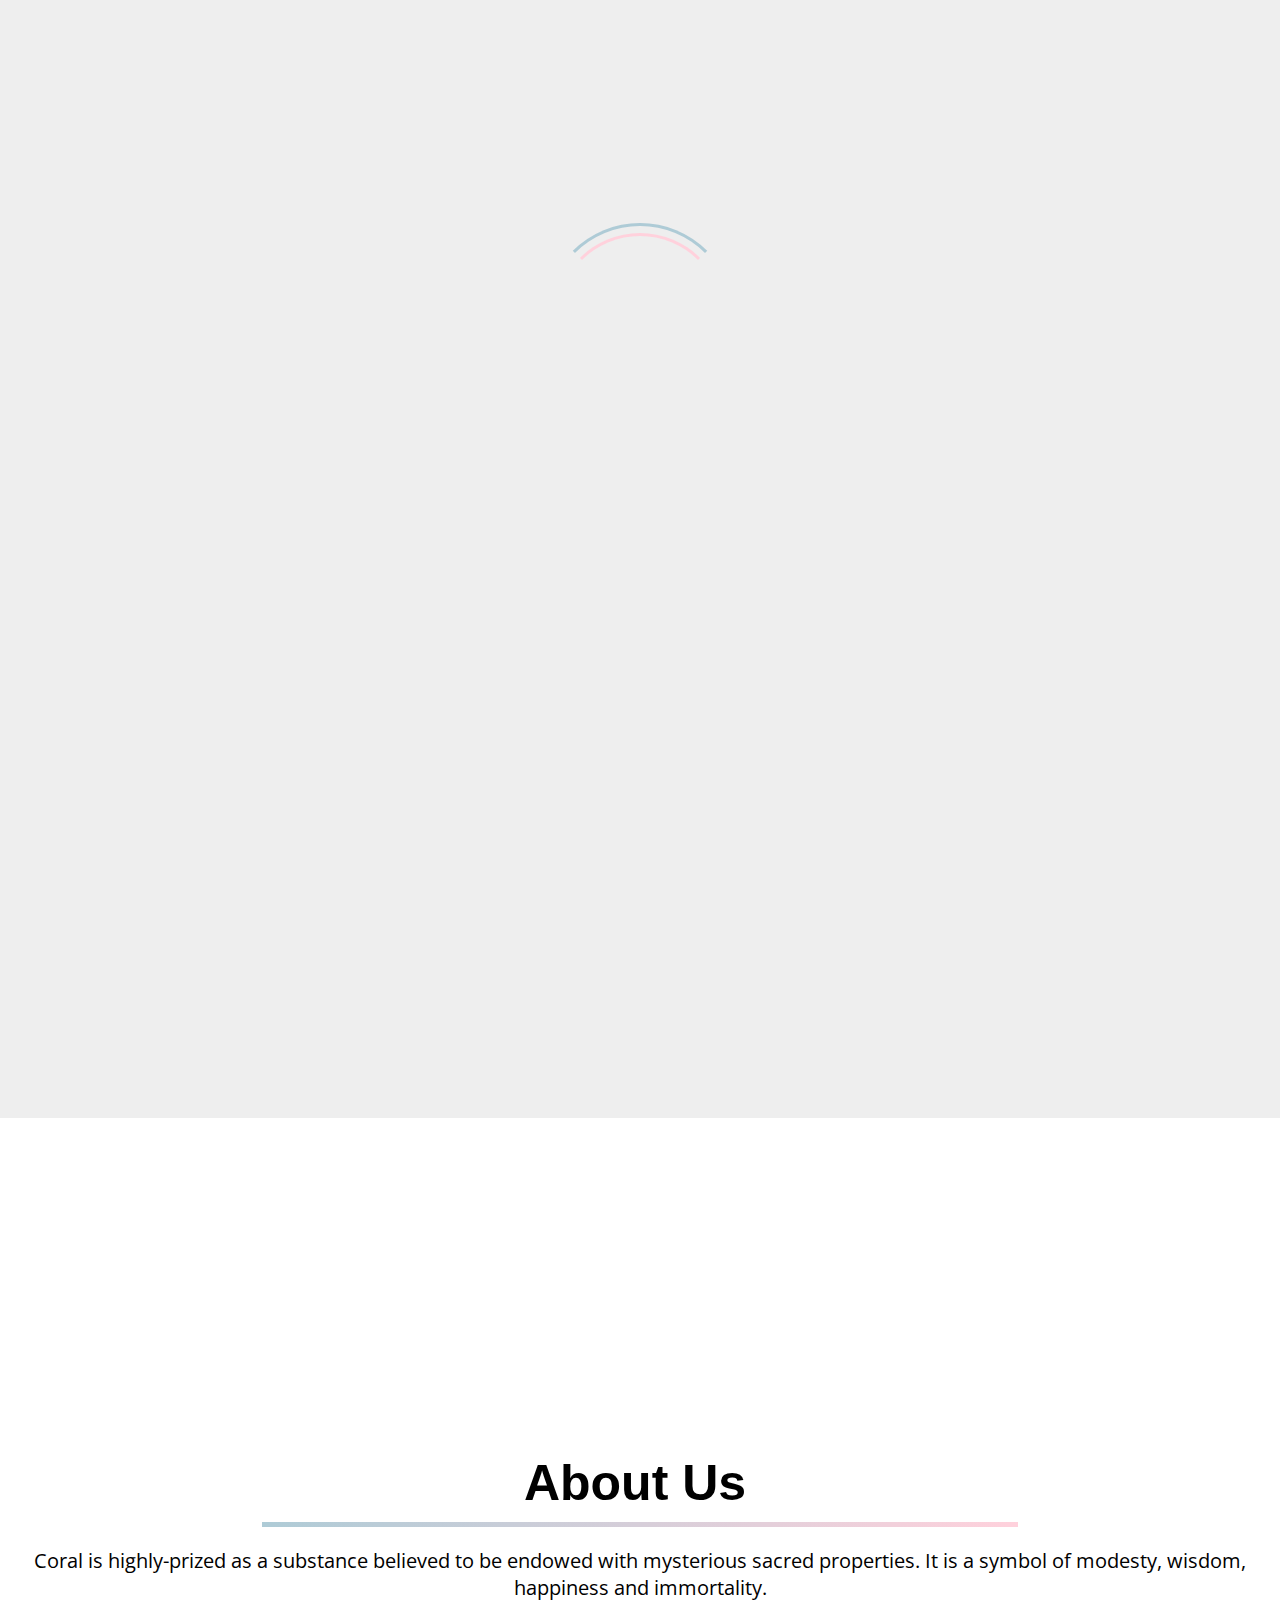
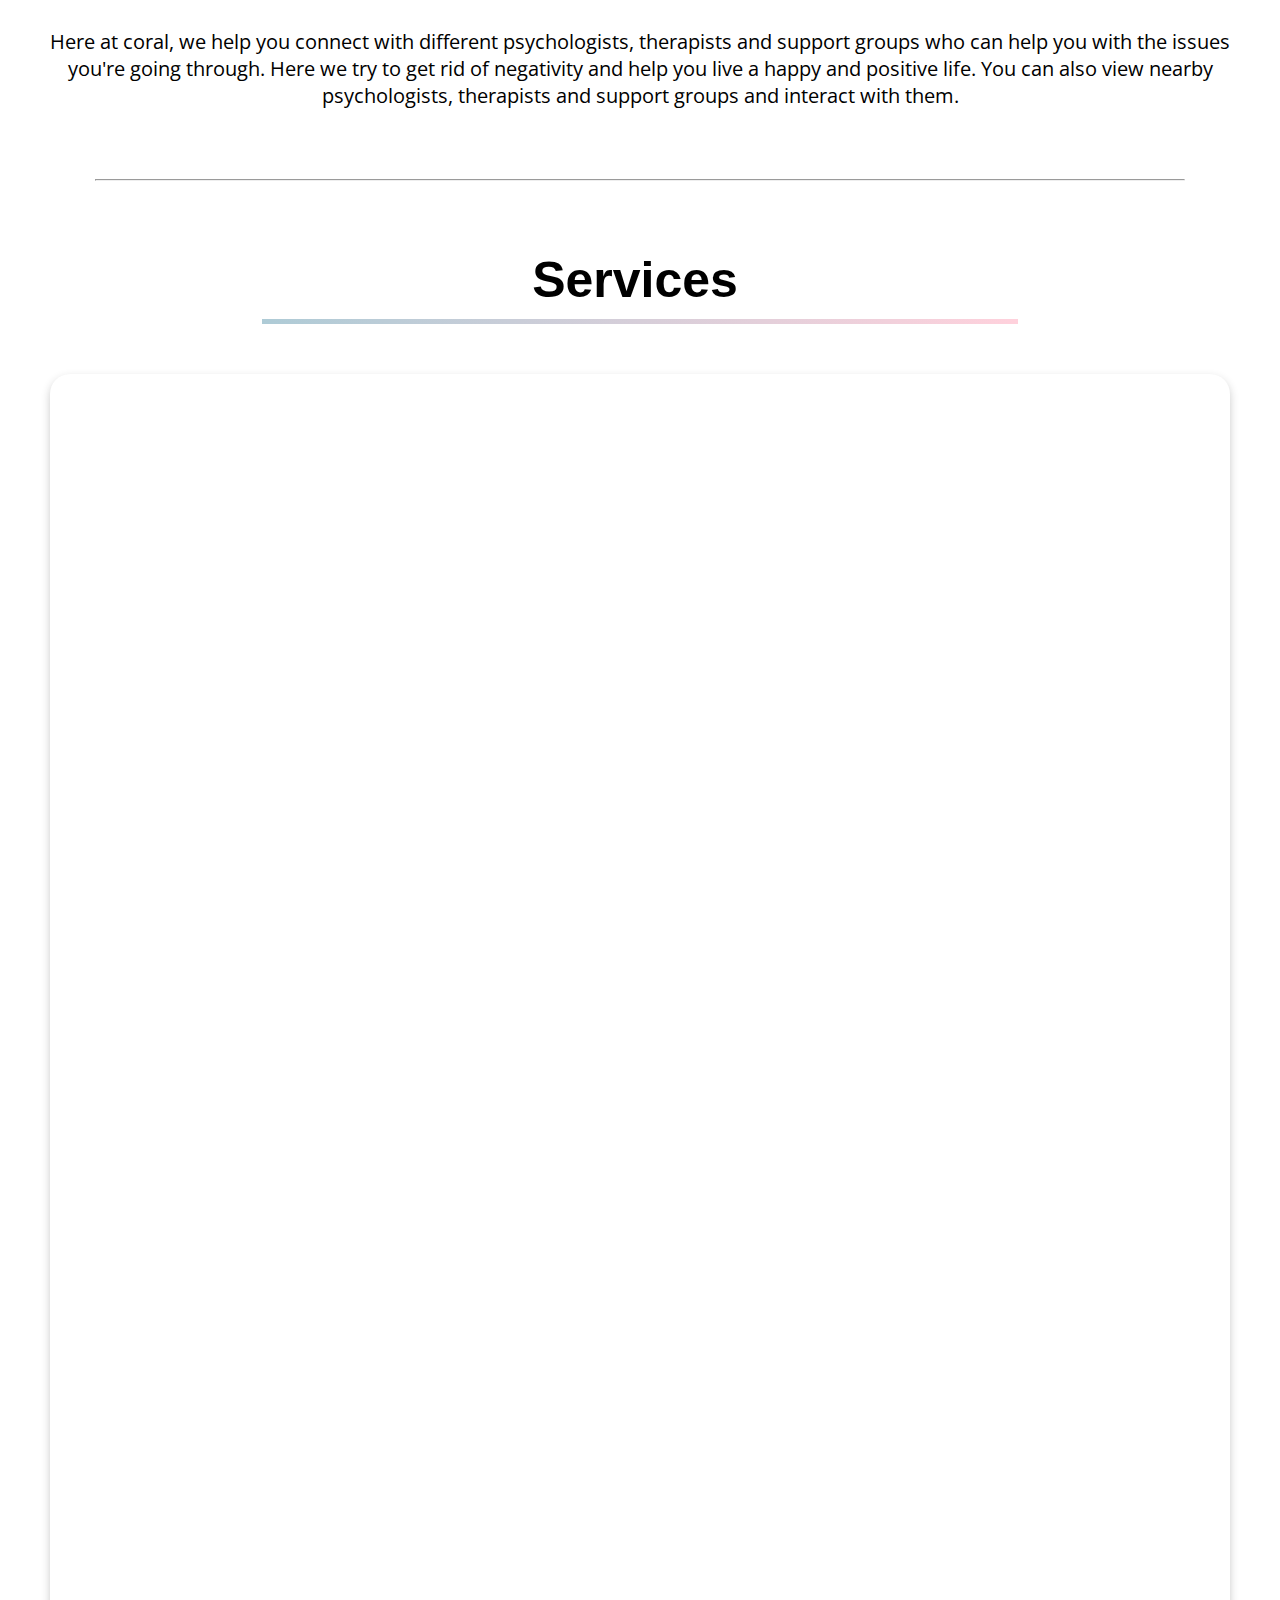
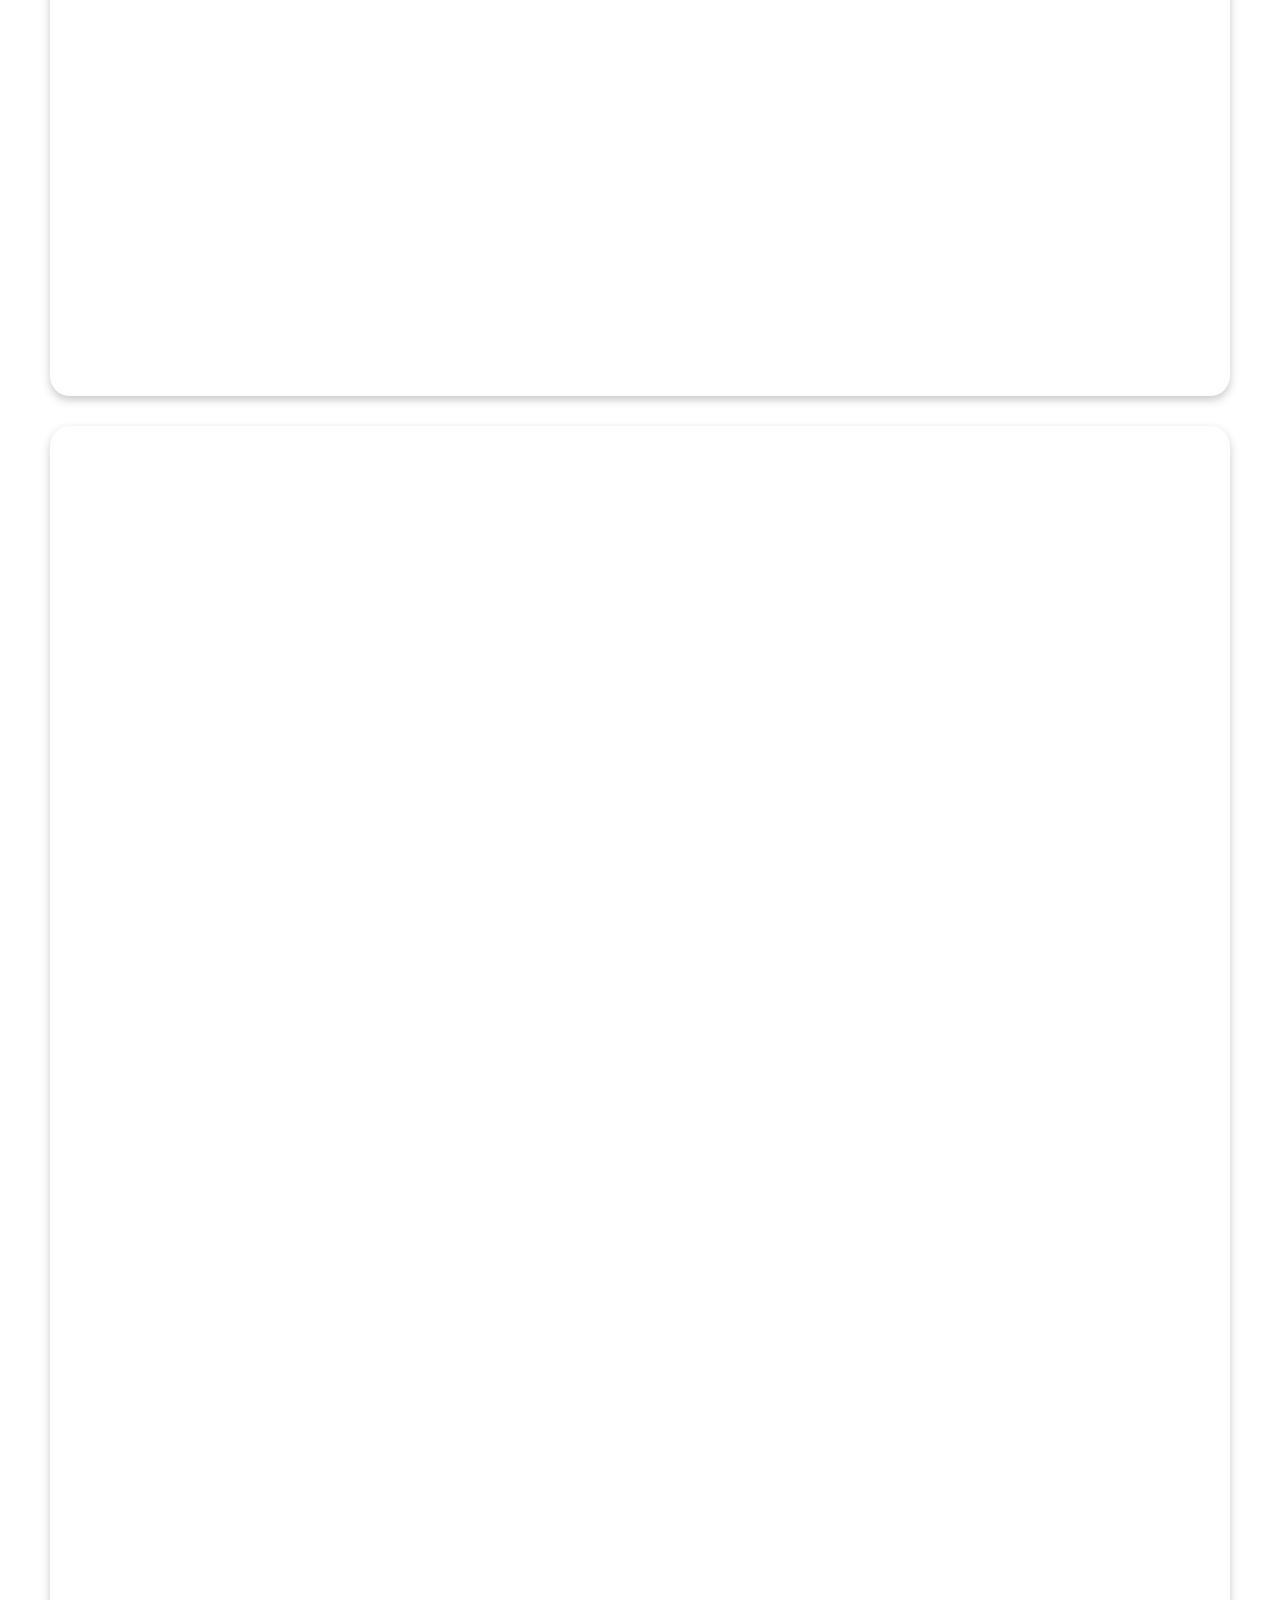
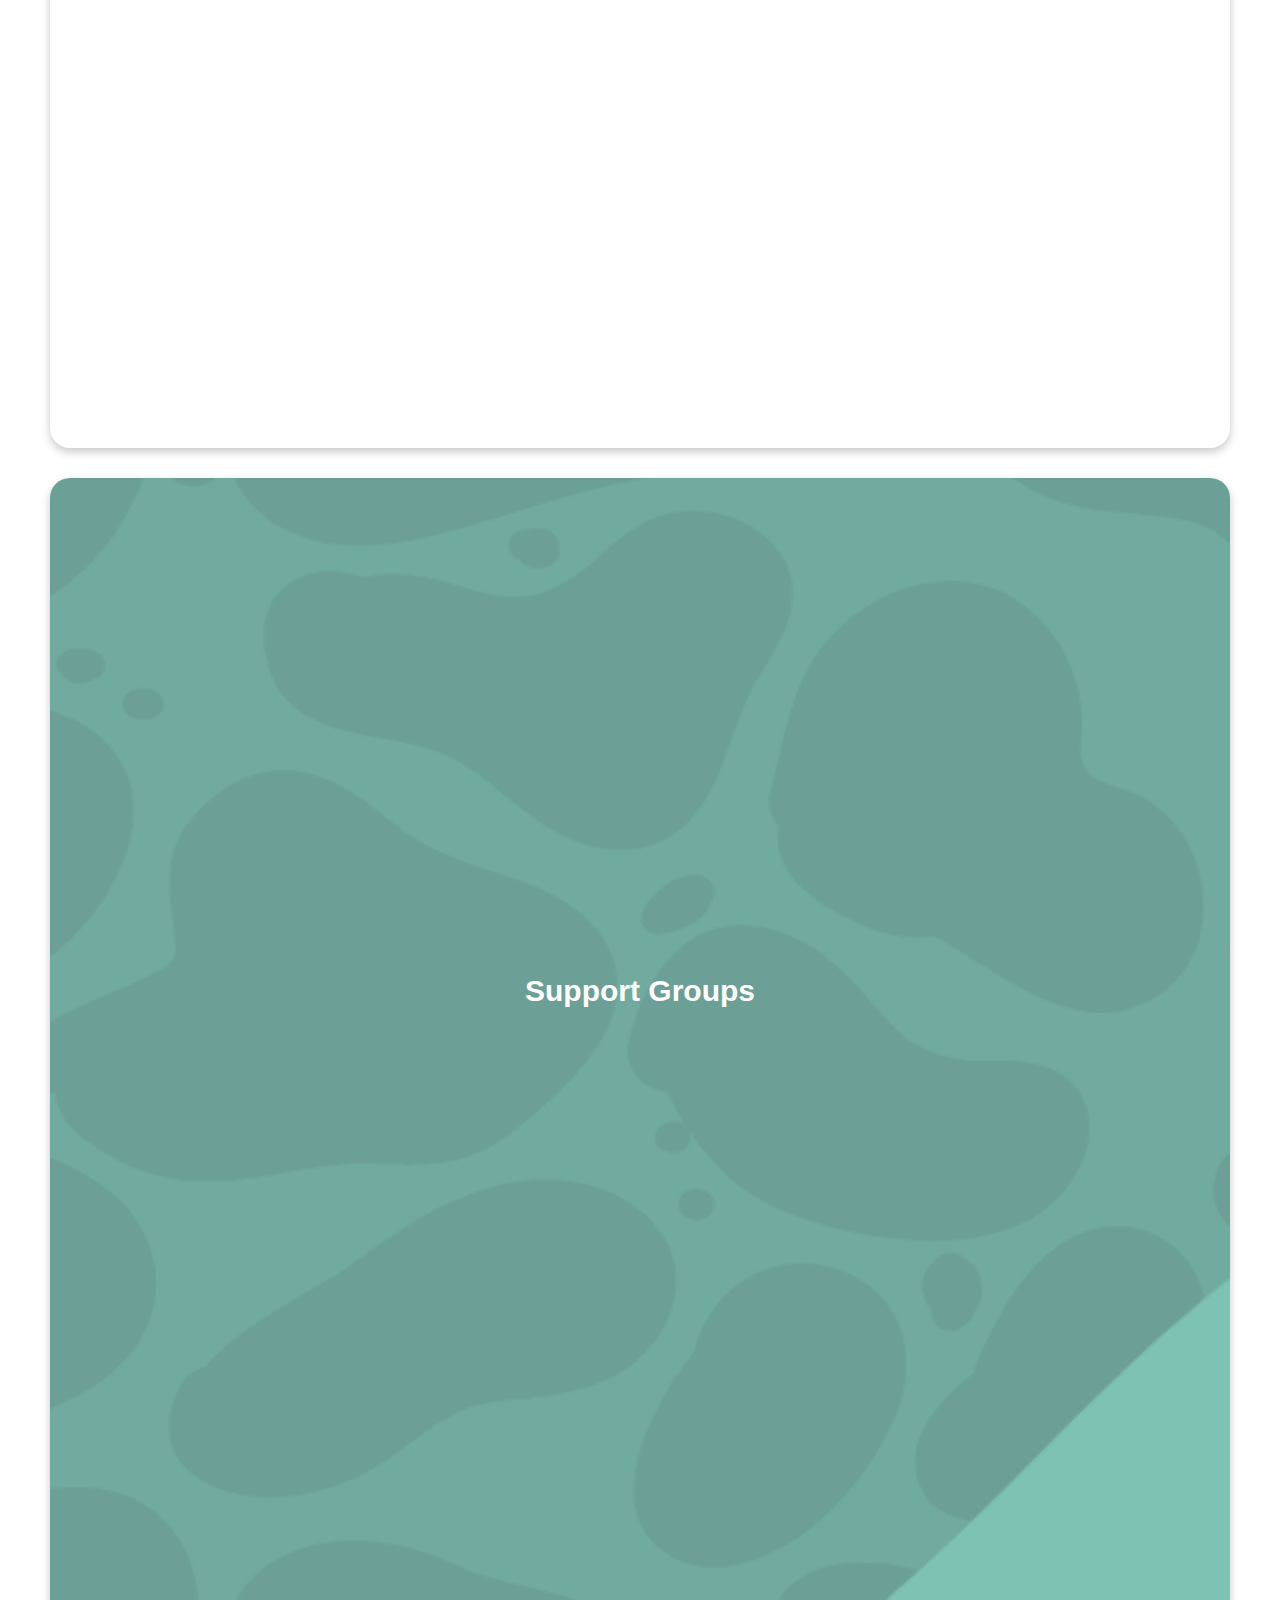
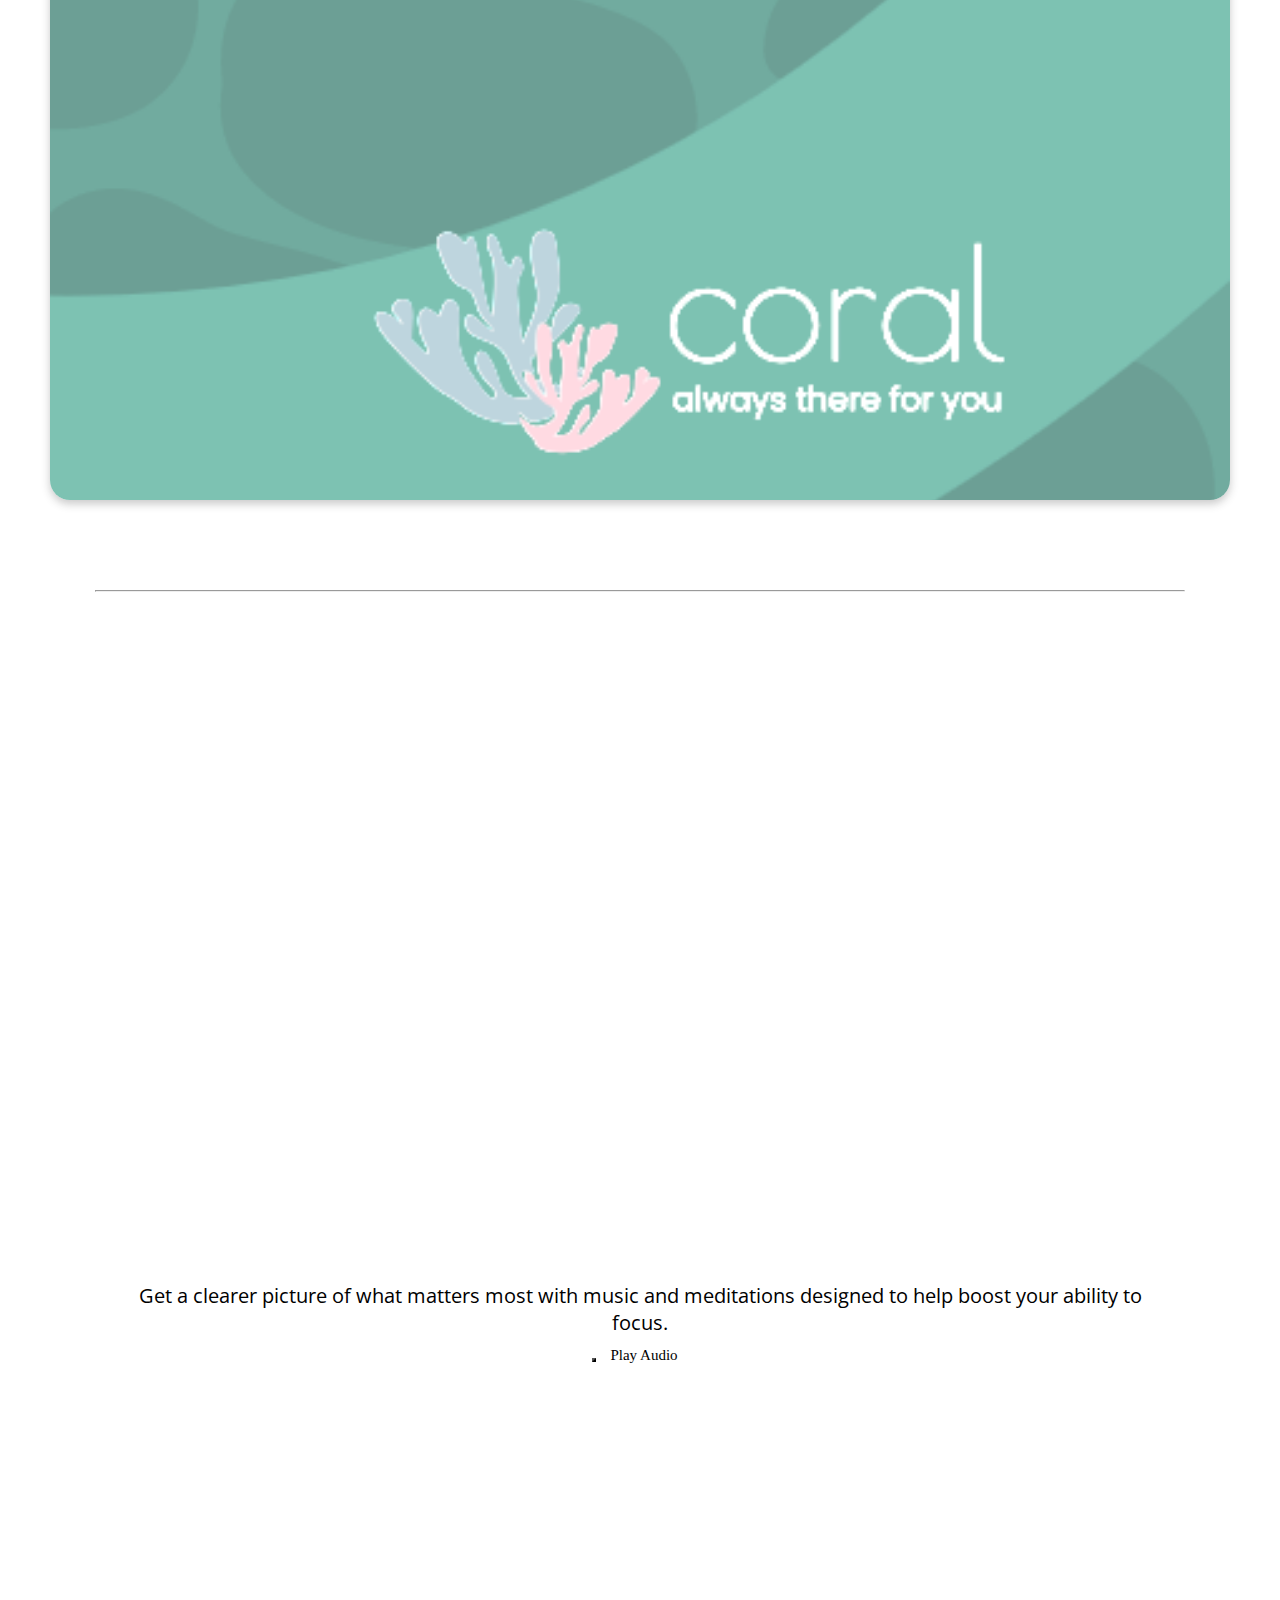
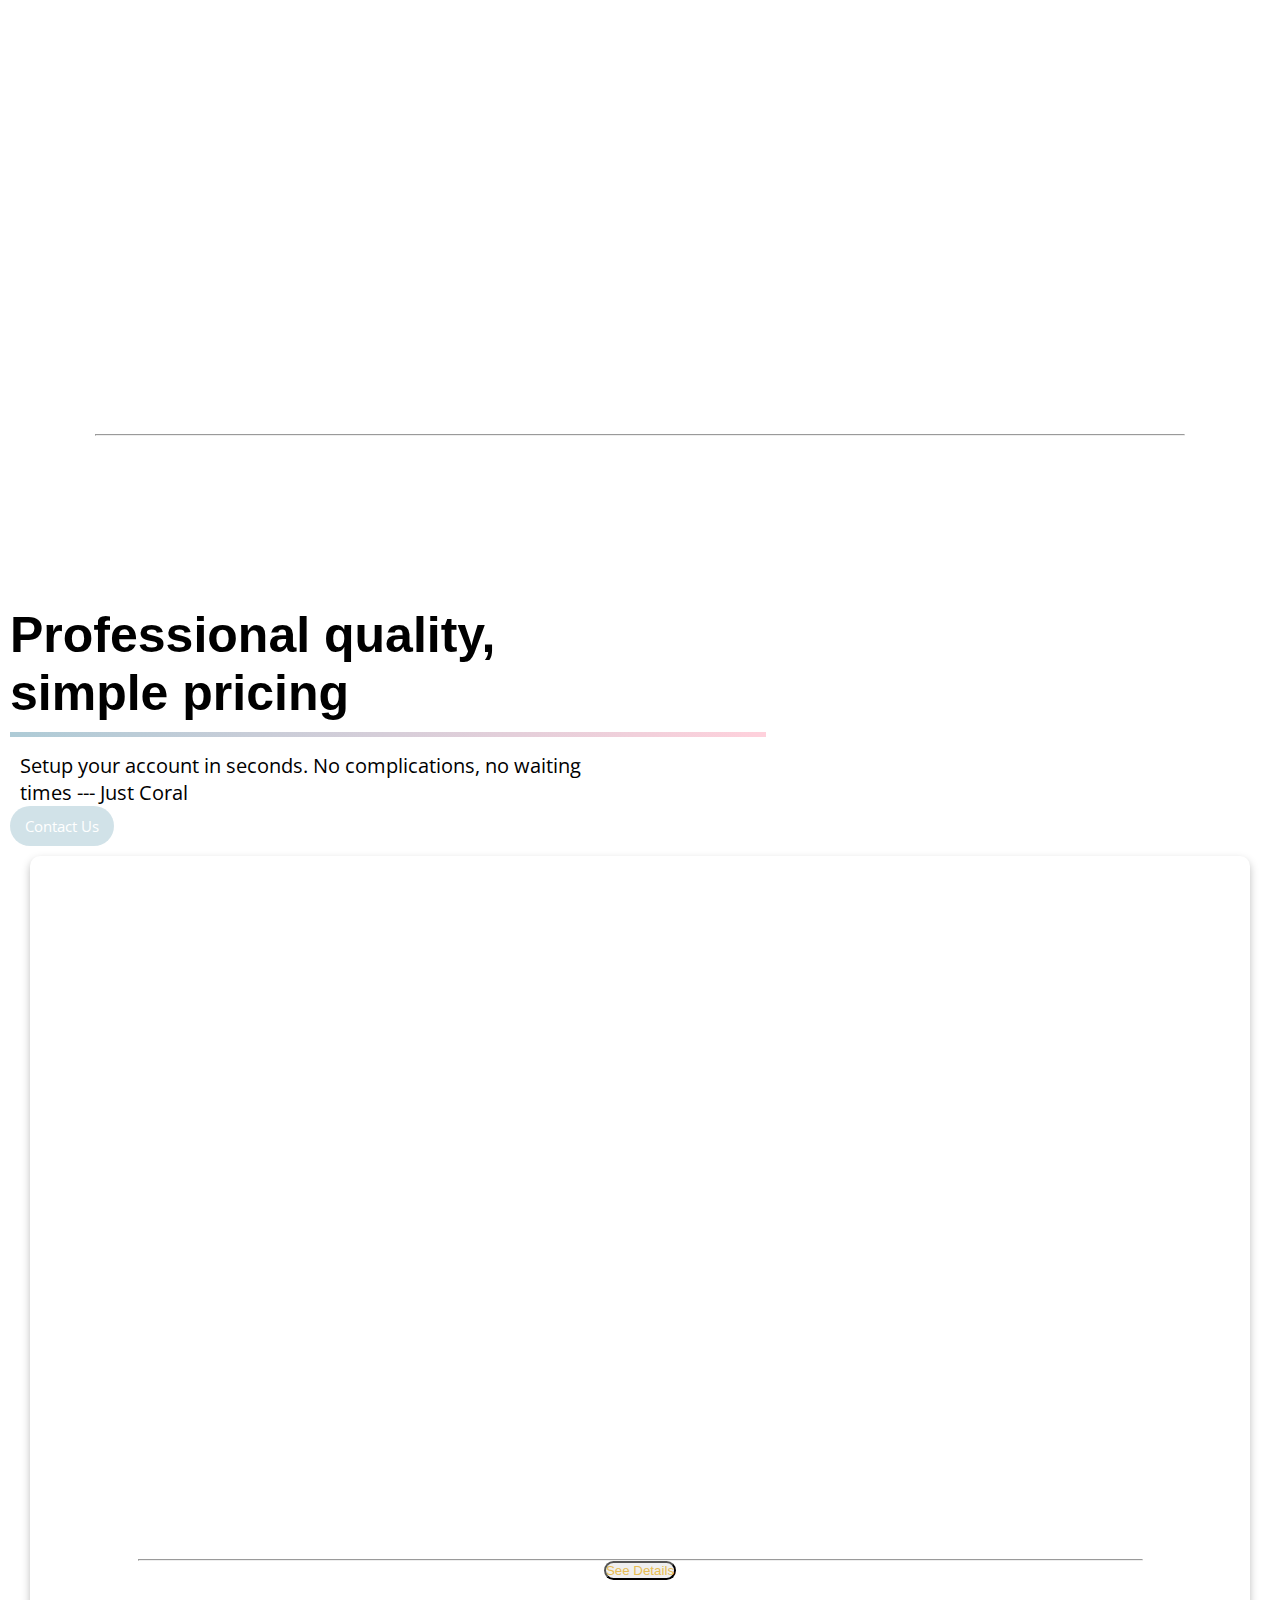
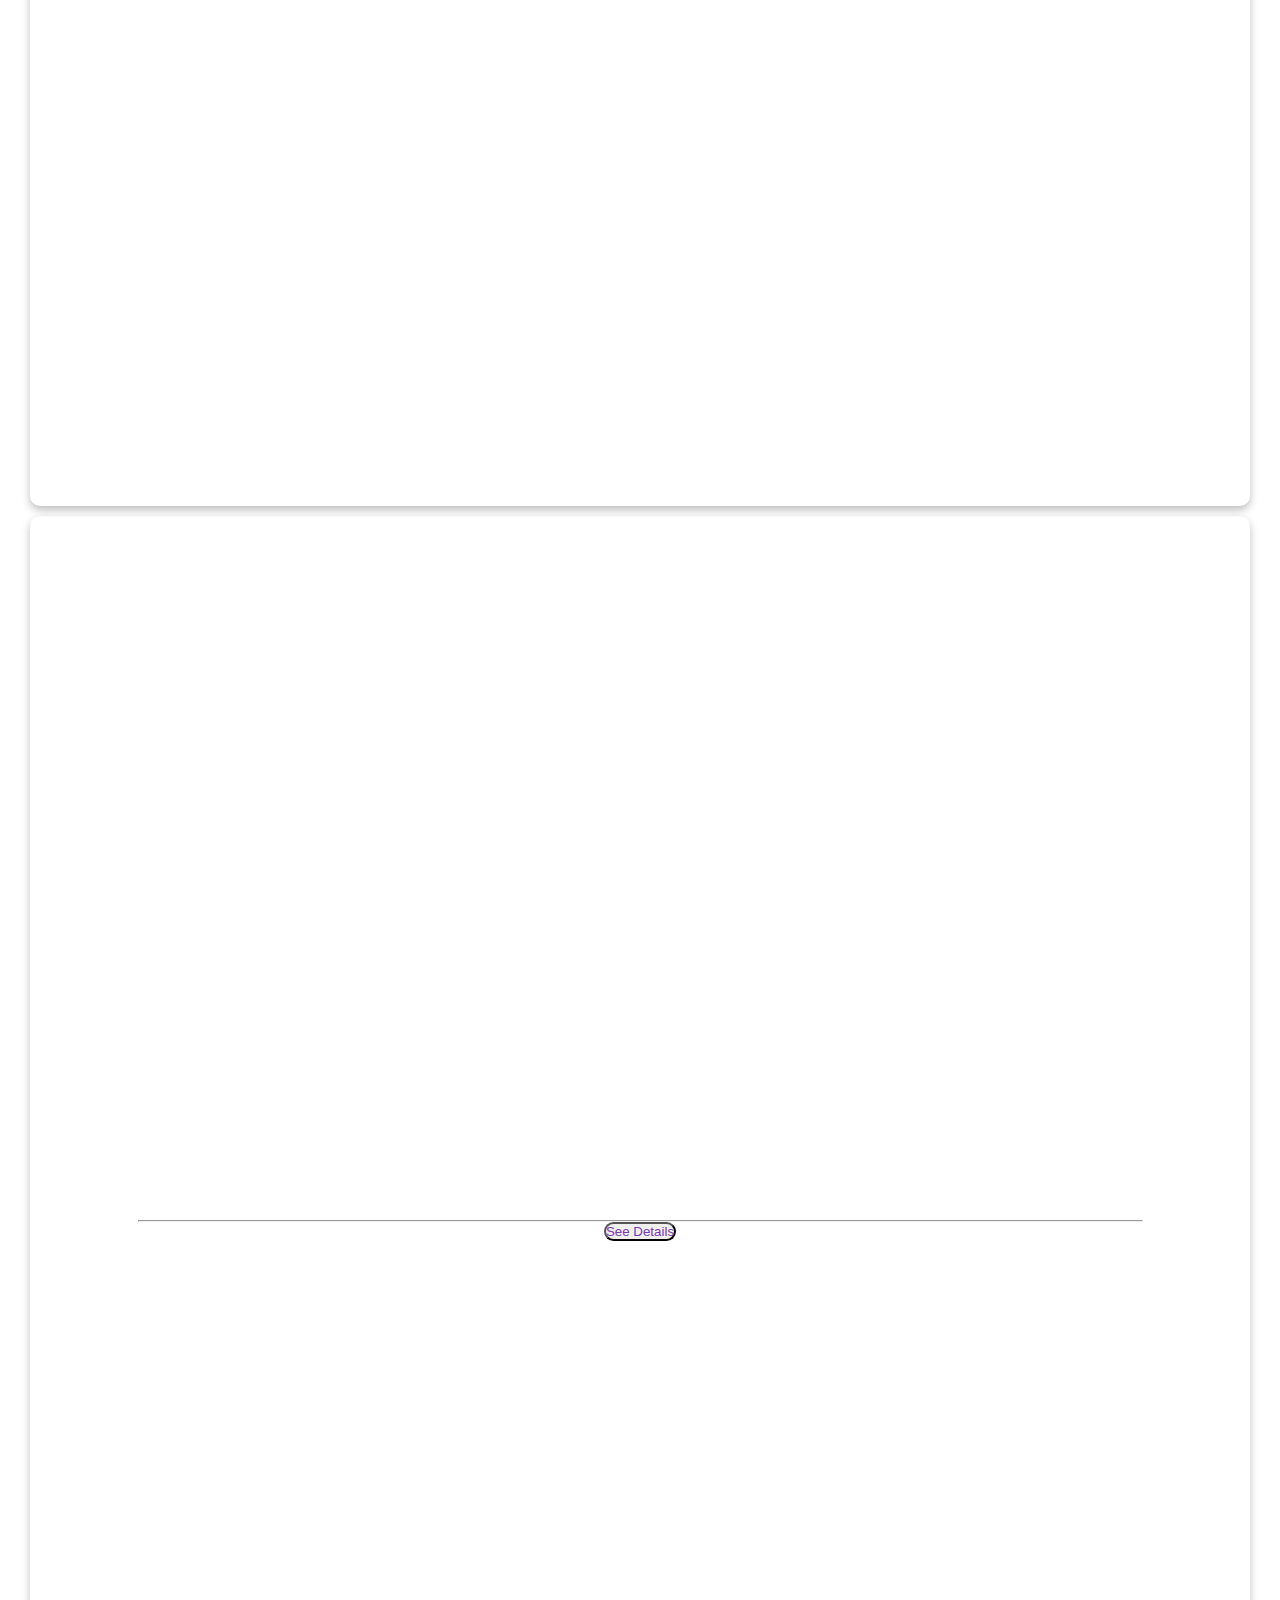
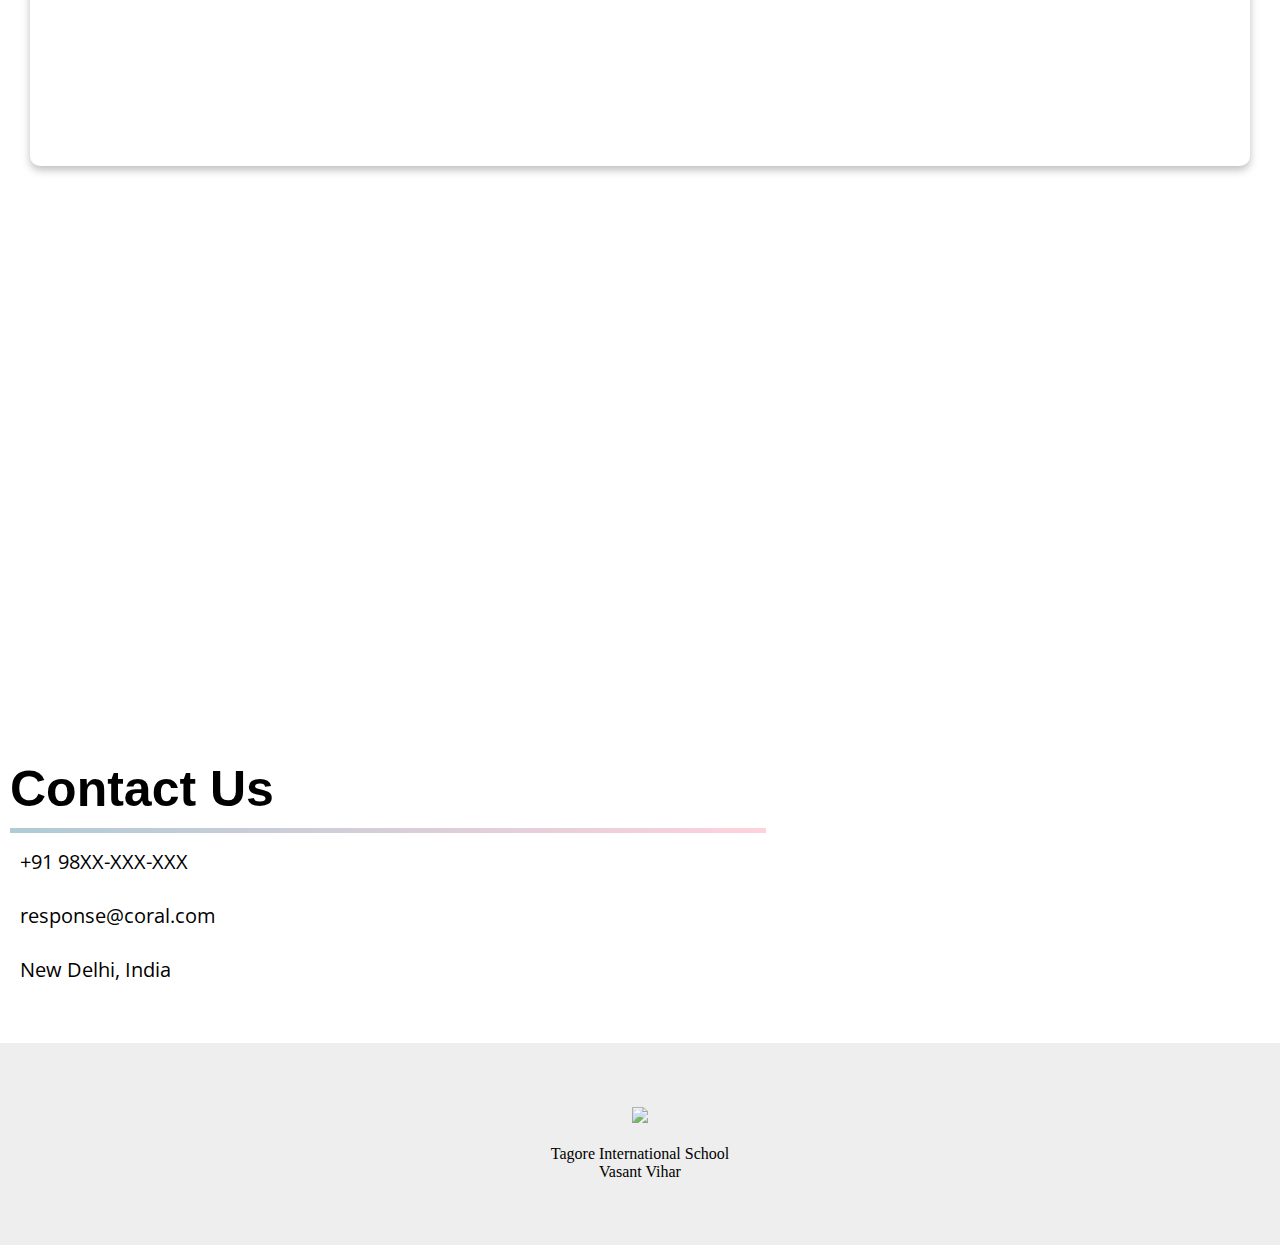
==== commit a32e6c68: "Update index.html" ====
--- a/index.html
+++ b/index.html
@@ -209,7 +209,7 @@
                         <div class="col-md-6">
                             <div class="premier-box cost-plan">
                                 <h2>Premier Plan</h2>
-                                <h1>₹199</h1>
+                                <h1>₹99</h1>
                                 <h4>/month</h4>
                                 <center>
                                     <hr>
@@ -281,4 +281,4 @@
 
 </body>
 
-</html>+</html>
--- a/main.css
+++ b/main.css
@@ -680,7 +680,7 @@
     color: #fff;
     font-family: 'apercu', sans-serif;
     font-weight: 800;
-    font-size: 40px;
+    font-size: 30px;
 }
 
 .phys-box {
